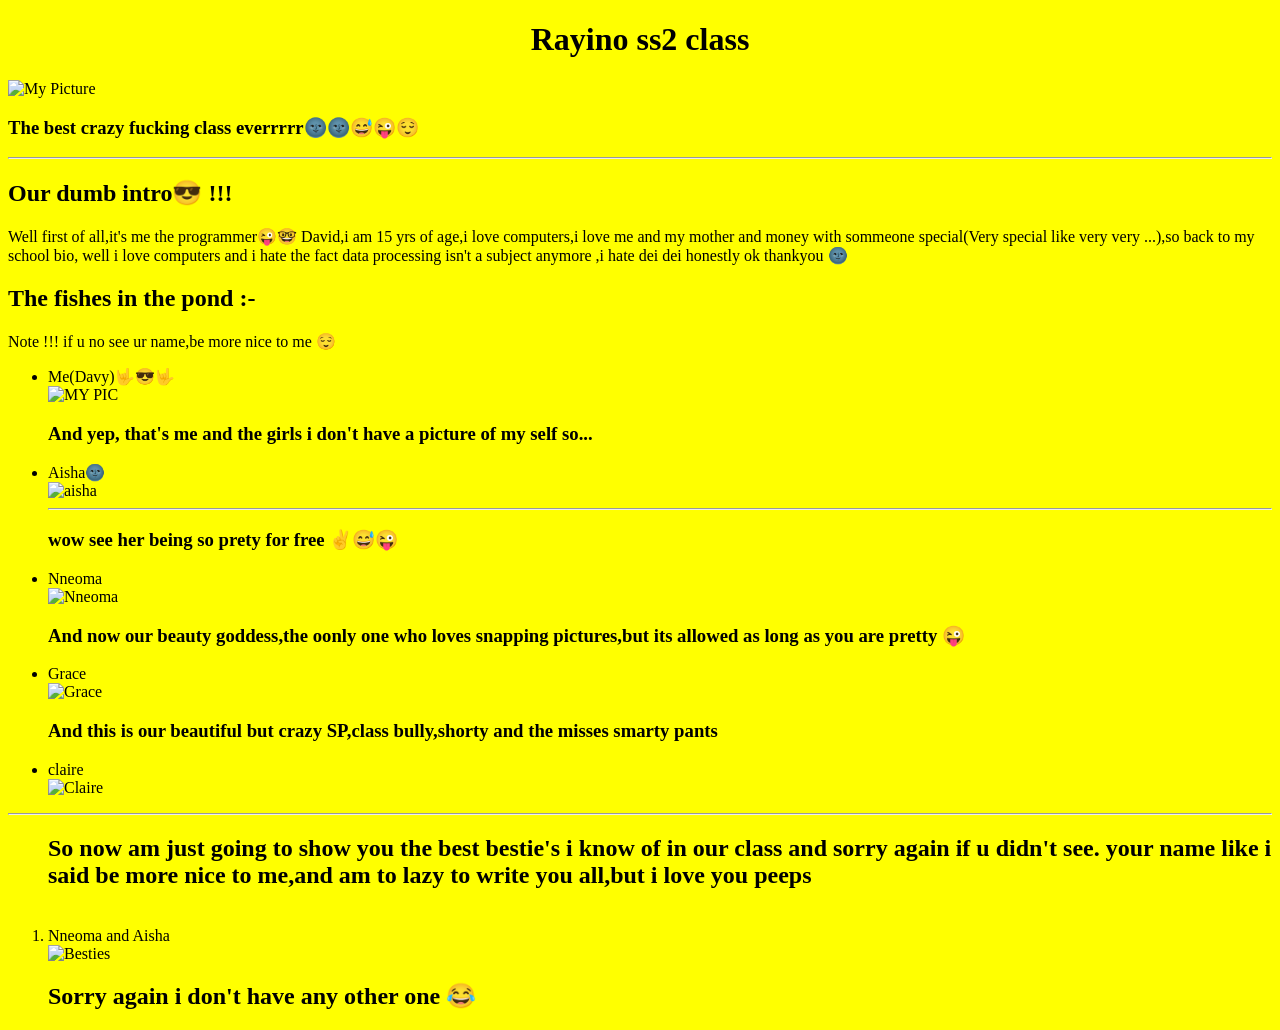
==== index.html @ db7c6ec2 "Rename pro.html to index.html" ====
<!DOCTYPE html>
<html>
	<head>
	  <link rel="stylesheet" href="style.css">
		<meta charset="UTF-8" />
		<meta name="viewport" content="width=device-width, initial-scale=1.0" />
		<title>David's class</title>
	</head>
	<body>
	  <center>
		<h1>
		  Rayino ss2 class</h1>
		  </center>
			<img src="Images/IMG_4450.JPG" alt=" My Picture" width="450">
			<h3>The best crazy fucking class everrrrr🌚🌚😅😜😌</h3>
				
		<hr>
	
	<h2>Our dumb intro😎 !!!</h2> 
		<p> Well first of all,it's me the programmer😜🤓 David,i am 15 yrs of 
			age,i love computers,i love me and my mother and money with sommeone 
			special(Very special like very very ...),so back to my school bio,
			well i love computers and i hate the fact data processing isn't a subject anymore
			,i hate dei dei honestly ok thankyou 🌚</p>
			<h2> The fishes in the pond :- </h2>
			<p> Note !!! if u no see ur name,be more nice to me 😌</p>
			
			<ul>
				<li>Me(Davy)🤟😎🤟 </li>
				<img src="Images/Me.JPG" alt="MY PIC" width="250">
				<h3>And yep, that's me and the girls i don't have a picture of my self so...  </h3>
				<li>Aisha🌚</li>
				<img src="Images/Aisha.JPG" alt="aisha" width="250">
				
				<hr>
				
				<h3> wow see her being so prety for free ✌️😅😜 </h3>
				<li>Nneoma</li>
				<img src="Images/Nneoma.JPG" alt="Nneoma" width="250">
				<h3>And now our beauty goddess,the oonly one who loves snapping pictures,but its allowed as long as you are pretty 😜</h3>
				<li>Grace</li>
				<img src="Images/Grace.JPG" alt="Grace" width="250">
				<h3>And this is our beautiful but crazy SP,class bully,shorty and the misses smarty pants</h3>
				
				<li>claire</li>
				<img src="Images/Claire.JPG" alt="Claire" width="250">
				
				
			</ul>
			<hr>
			<ol>
			  <h2>So now am just going to show you the best bestie's i know of in our class and sorry again if u didn't see. your name like i said be more nice to me,and am to lazy to write you all,but i love you  peeps</h2>
			  <br>
			  <li>Nneoma and Aisha</li>
			  <img src="Images/Besties.JPG" alt="Besties" width="350">
			  <h2>Sorry again i don't have any other one 😂 </h2>
			</ol>
           				
	</body>
</html>
---- style.css ----
body{
  background-color: 
  yellow;
}
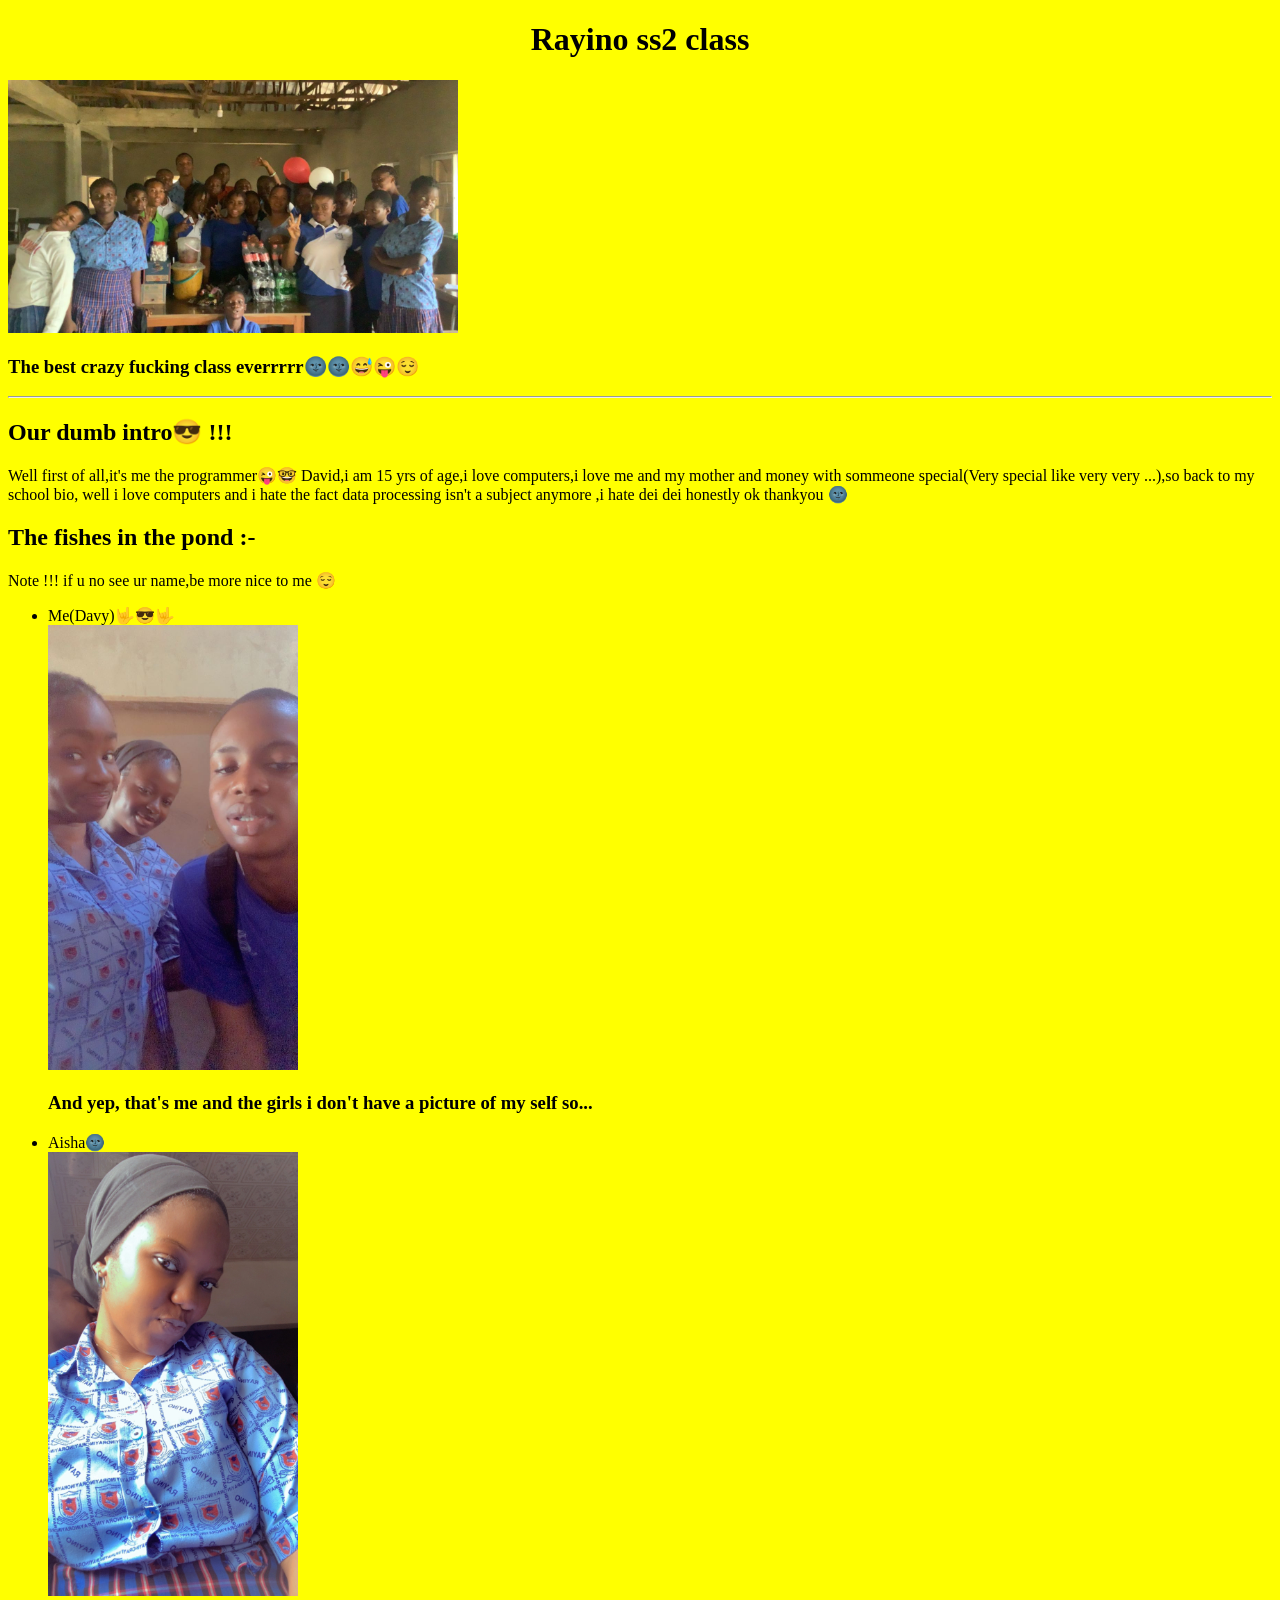
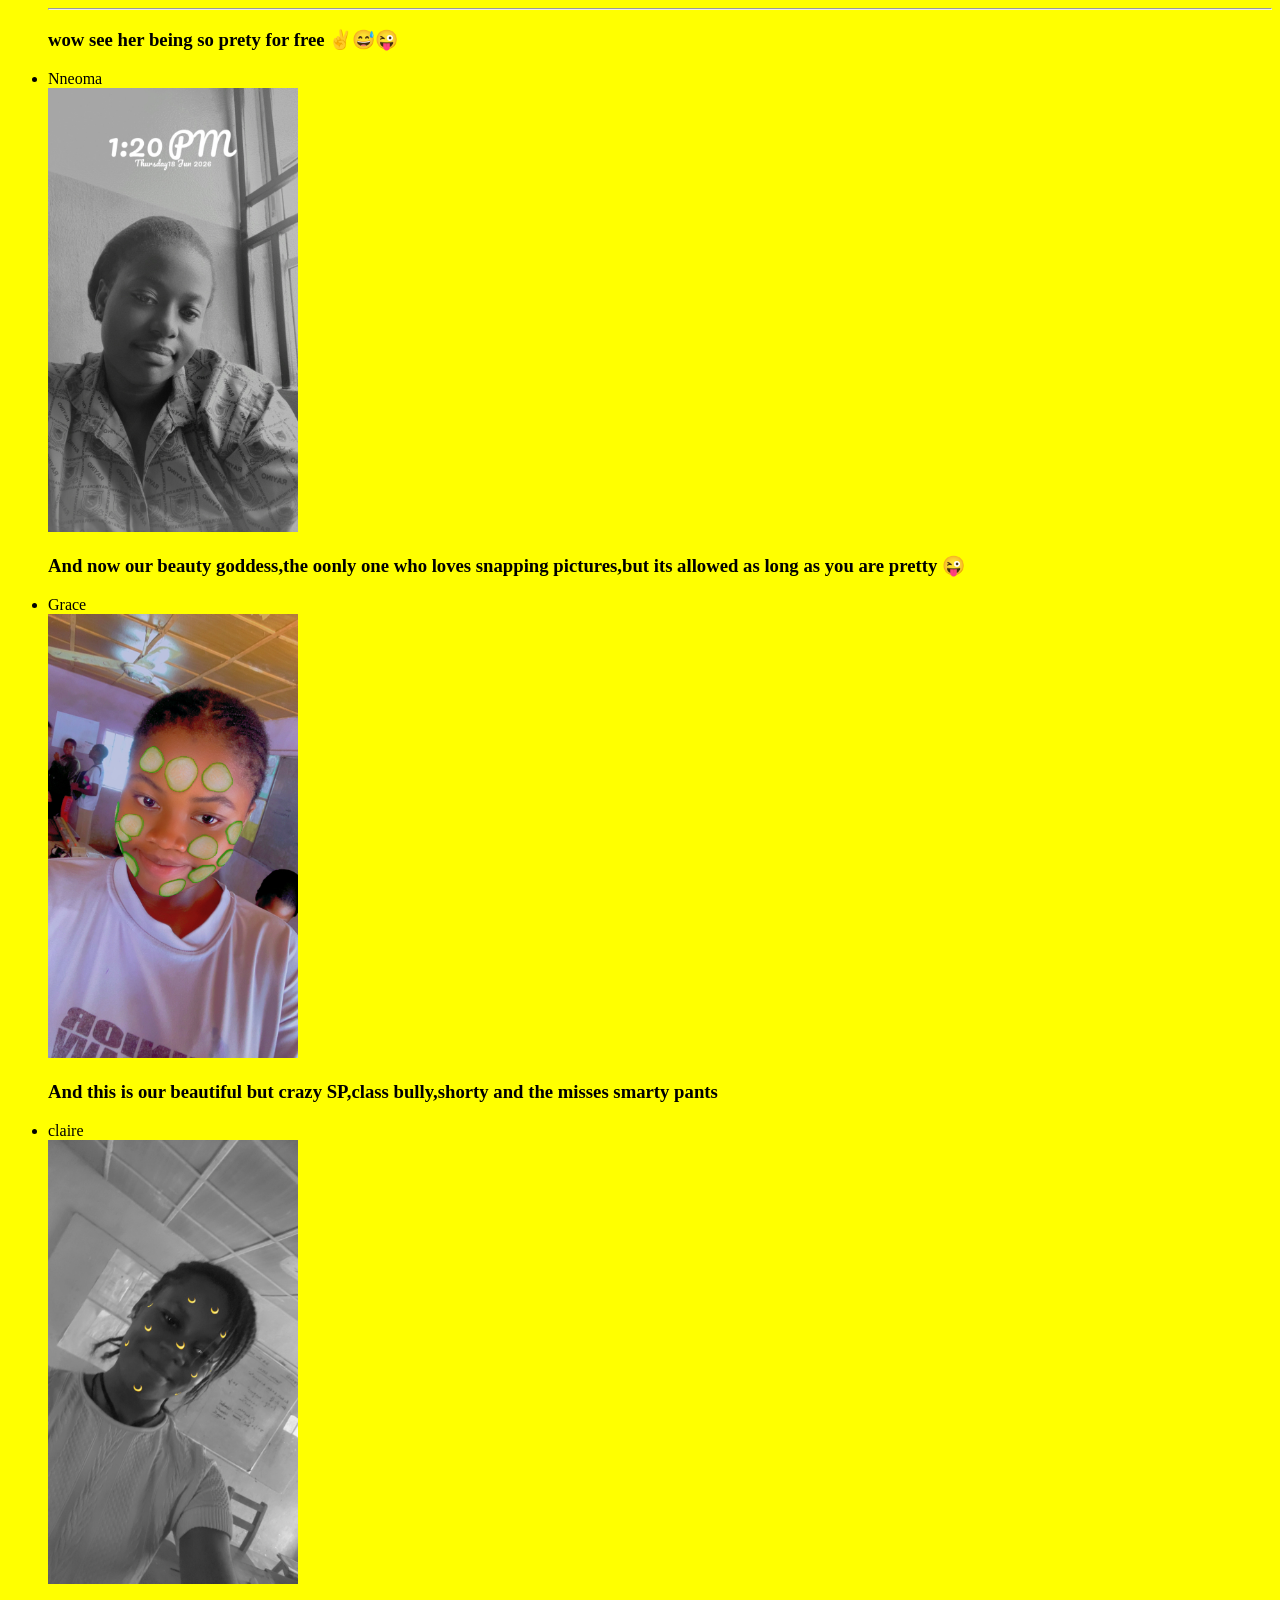
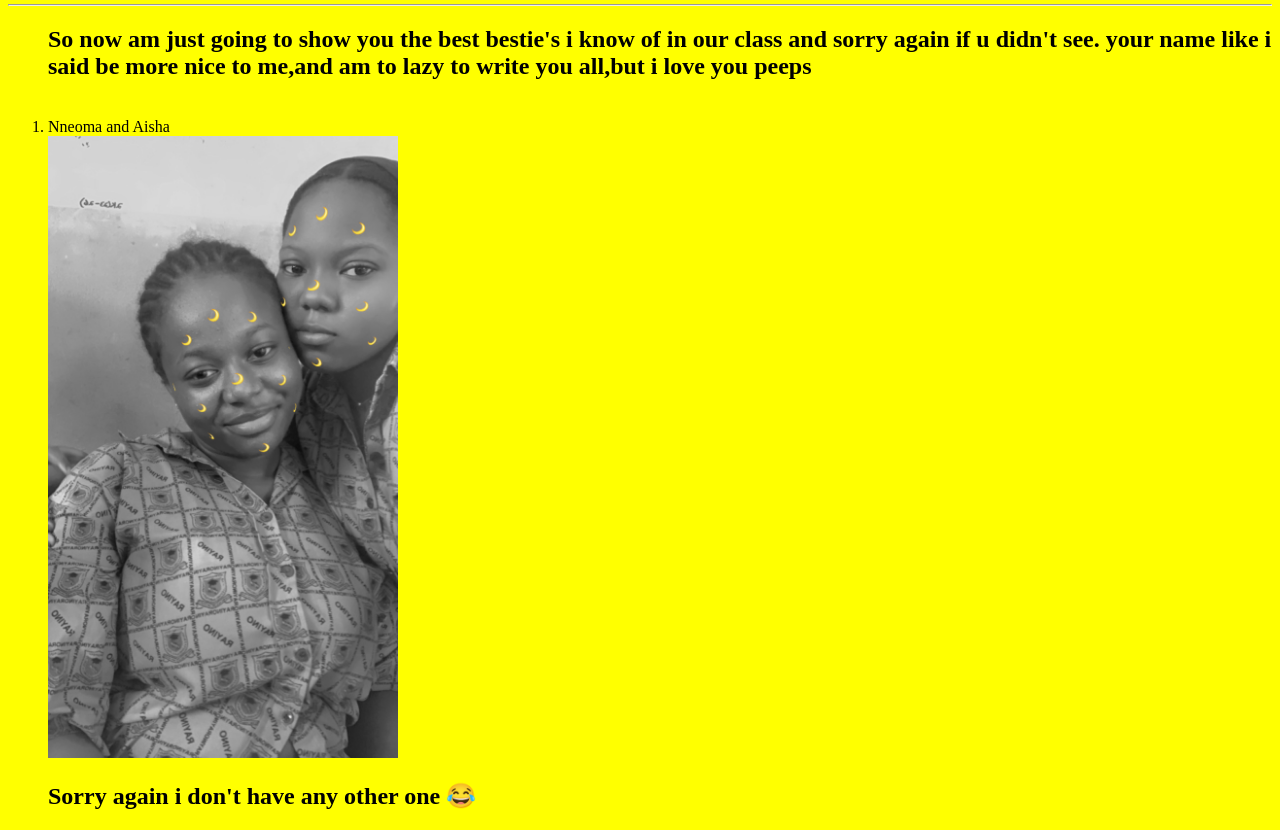
==== commit 9e1e9192: "Update index.html" ====
--- a/index.html
+++ b/index.html
@@ -11,7 +11,7 @@
 		<h1>
 		  Rayino ss2 class</h1>
 		  </center>
-			<img src="Images/IMG_4450.JPG" alt=" My Picture" width="450">
+			<img src="IMG_4450.JPG" alt=" My Picture" width="450">
 			<h3>The best crazy fucking class everrrrr🌚🌚😅😜😌</h3>
 				
 		<hr>
@@ -27,23 +27,23 @@
 			
 			<ul>
 				<li>Me(Davy)🤟😎🤟 </li>
-				<img src="Images/Me.JPG" alt="MY PIC" width="250">
+				<img src="Me.JPG" alt="MY PIC" width="250">
 				<h3>And yep, that's me and the girls i don't have a picture of my self so...  </h3>
 				<li>Aisha🌚</li>
-				<img src="Images/Aisha.JPG" alt="aisha" width="250">
+				<img src="Aisha.JPG" alt="aisha" width="250">
 				
 				<hr>
 				
 				<h3> wow see her being so prety for free ✌️😅😜 </h3>
 				<li>Nneoma</li>
-				<img src="Images/Nneoma.JPG" alt="Nneoma" width="250">
+				<img src="Nneoma.JPG" alt="Nneoma" width="250">
 				<h3>And now our beauty goddess,the oonly one who loves snapping pictures,but its allowed as long as you are pretty 😜</h3>
 				<li>Grace</li>
-				<img src="Images/Grace.JPG" alt="Grace" width="250">
+				<img src="Grace.JPG" alt="Grace" width="250">
 				<h3>And this is our beautiful but crazy SP,class bully,shorty and the misses smarty pants</h3>
 				
 				<li>claire</li>
-				<img src="Images/Claire.JPG" alt="Claire" width="250">
+				<img src="Claire.JPG" alt="Claire" width="250">
 				
 				
 			</ul>
@@ -52,7 +52,7 @@
 			  <h2>So now am just going to show you the best bestie's i know of in our class and sorry again if u didn't see. your name like i said be more nice to me,and am to lazy to write you all,but i love you  peeps</h2>
 			  <br>
 			  <li>Nneoma and Aisha</li>
-			  <img src="Images/Besties.JPG" alt="Besties" width="350">
+			  <img src="Besties.JPG" alt="Besties" width="350">
 			  <h2>Sorry again i don't have any other one 😂 </h2>
 			</ol>
            				
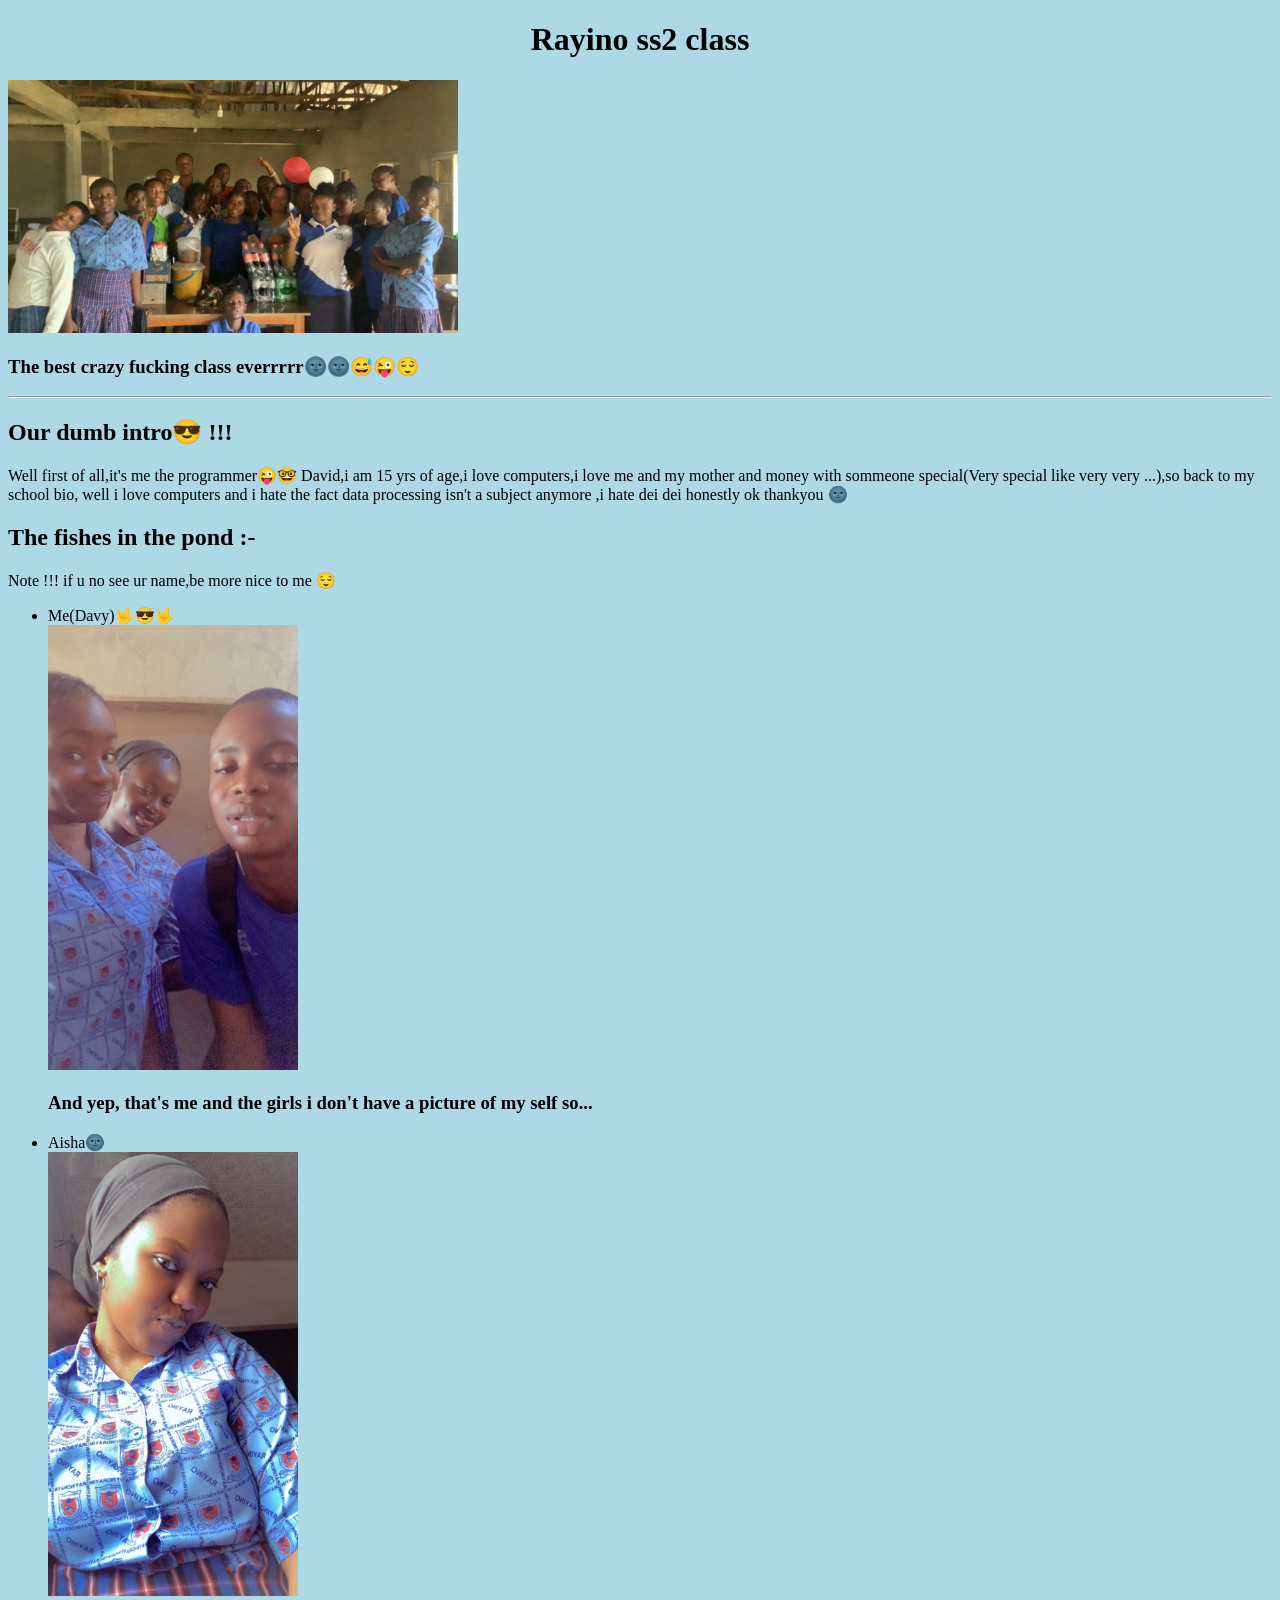
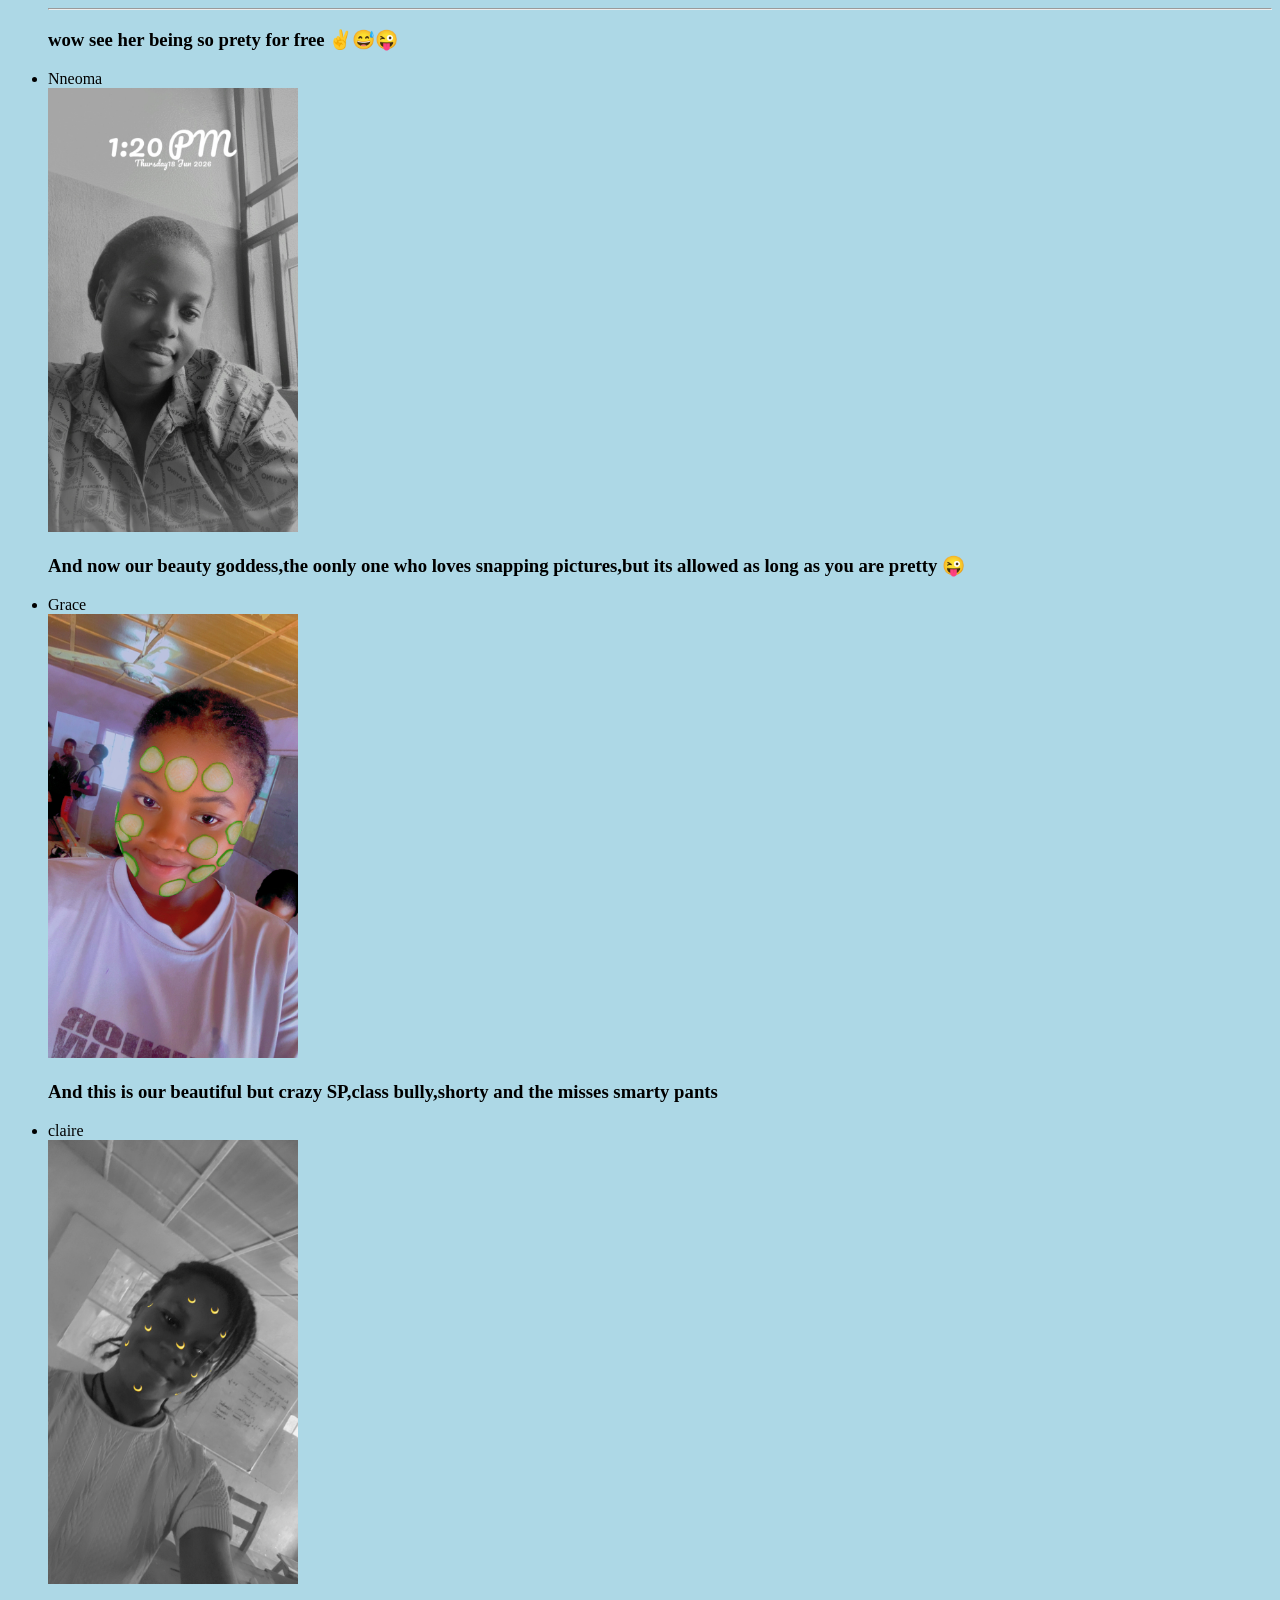
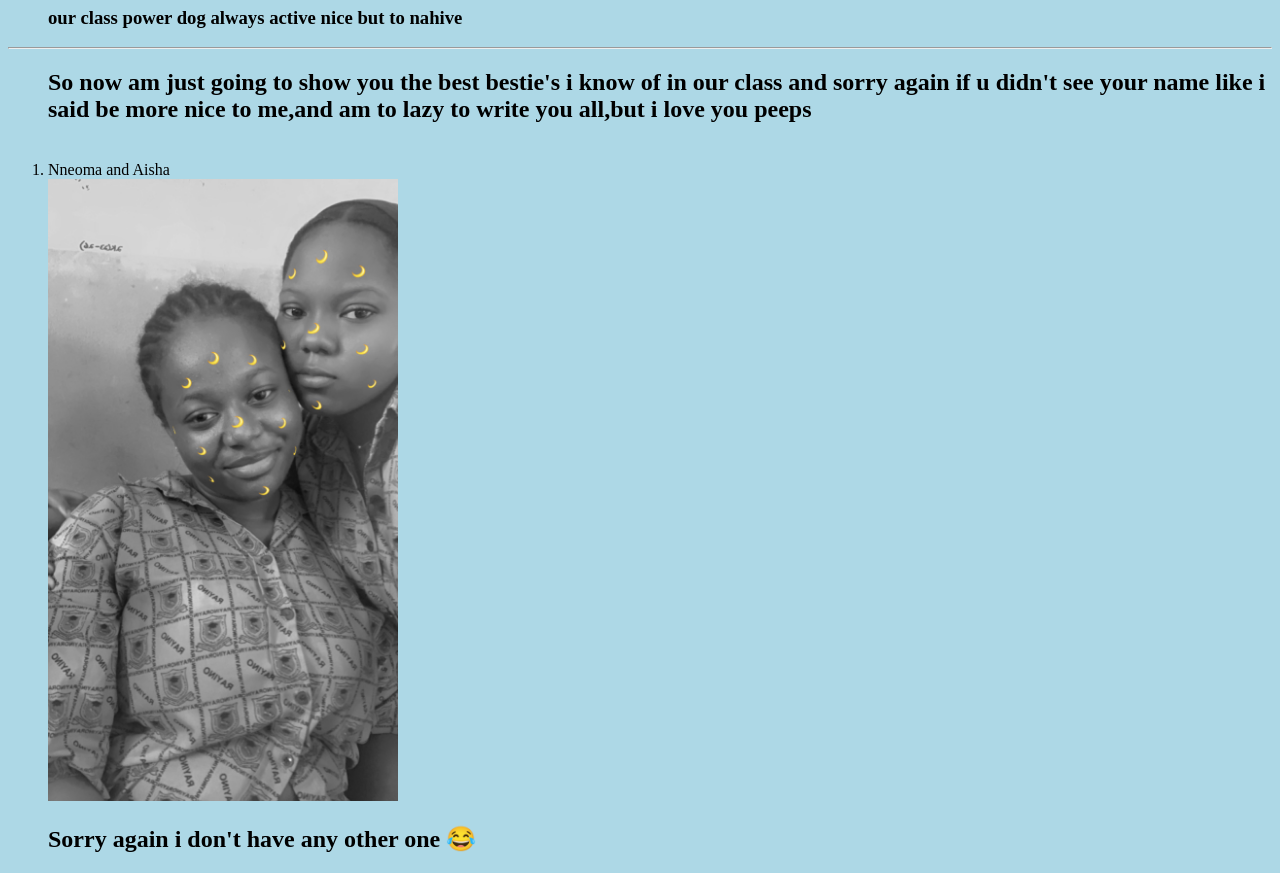
==== commit 47772c1c: "Fix typo and improve clarity in index.html" ====
--- a/index.html
+++ b/index.html
@@ -44,12 +44,13 @@
 				
 				<li>claire</li>
 				<img src="Claire.JPG" alt="Claire" width="250">
+				<h3>our class power dog always active nice but to nahive</h3>
 				
 				
 			</ul>
 			<hr>
 			<ol>
-			  <h2>So now am just going to show you the best bestie's i know of in our class and sorry again if u didn't see. your name like i said be more nice to me,and am to lazy to write you all,but i love you  peeps</h2>
+			  <h2>So now am just going to show you the best bestie's i know of in our class and sorry again if u didn't see your name like i said be more nice to me,and am to lazy to write you all,but i love you  peeps</h2>
 			  <br>
 			  <li>Nneoma and Aisha</li>
 			  <img src="Besties.JPG" alt="Besties" width="350">
--- a/style.css
+++ b/style.css
@@ -1,4 +1,4 @@
 body{
   background-color: 
-  yellow;
-}+  lightblue;
+}
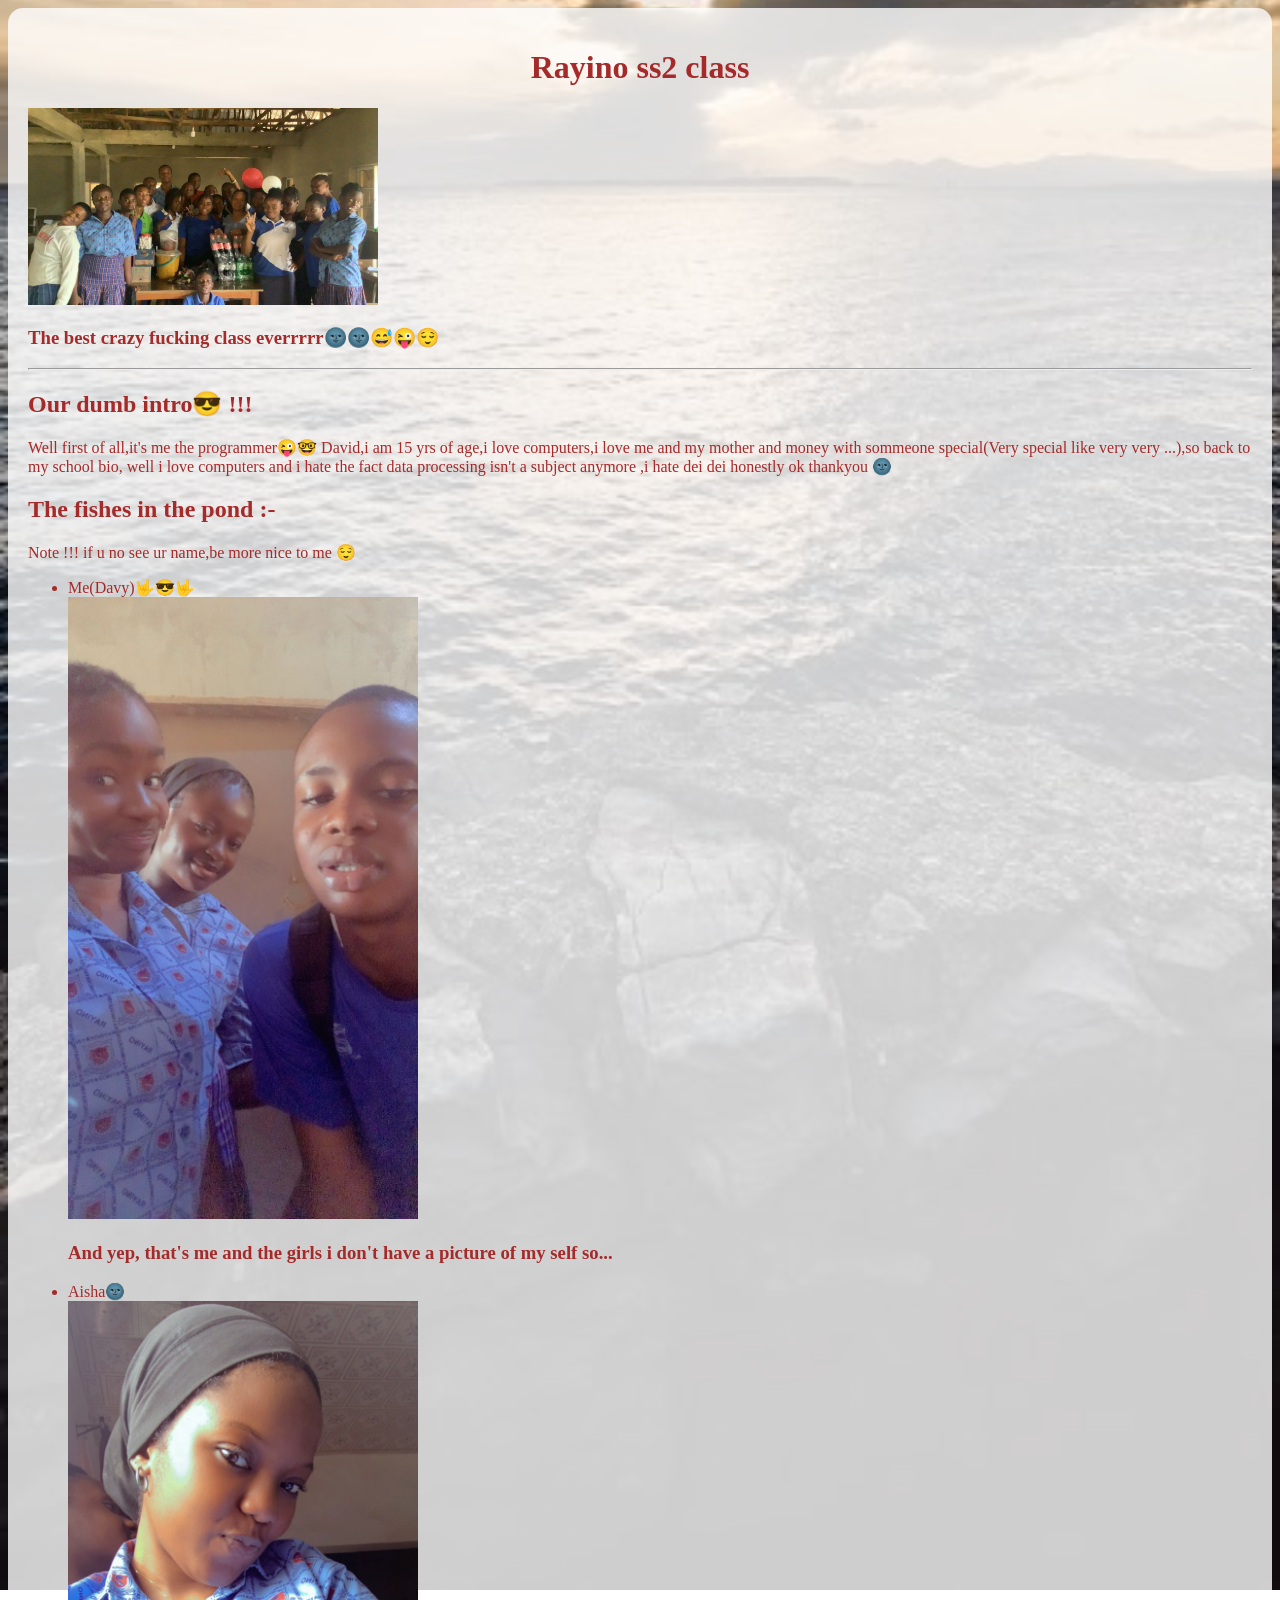
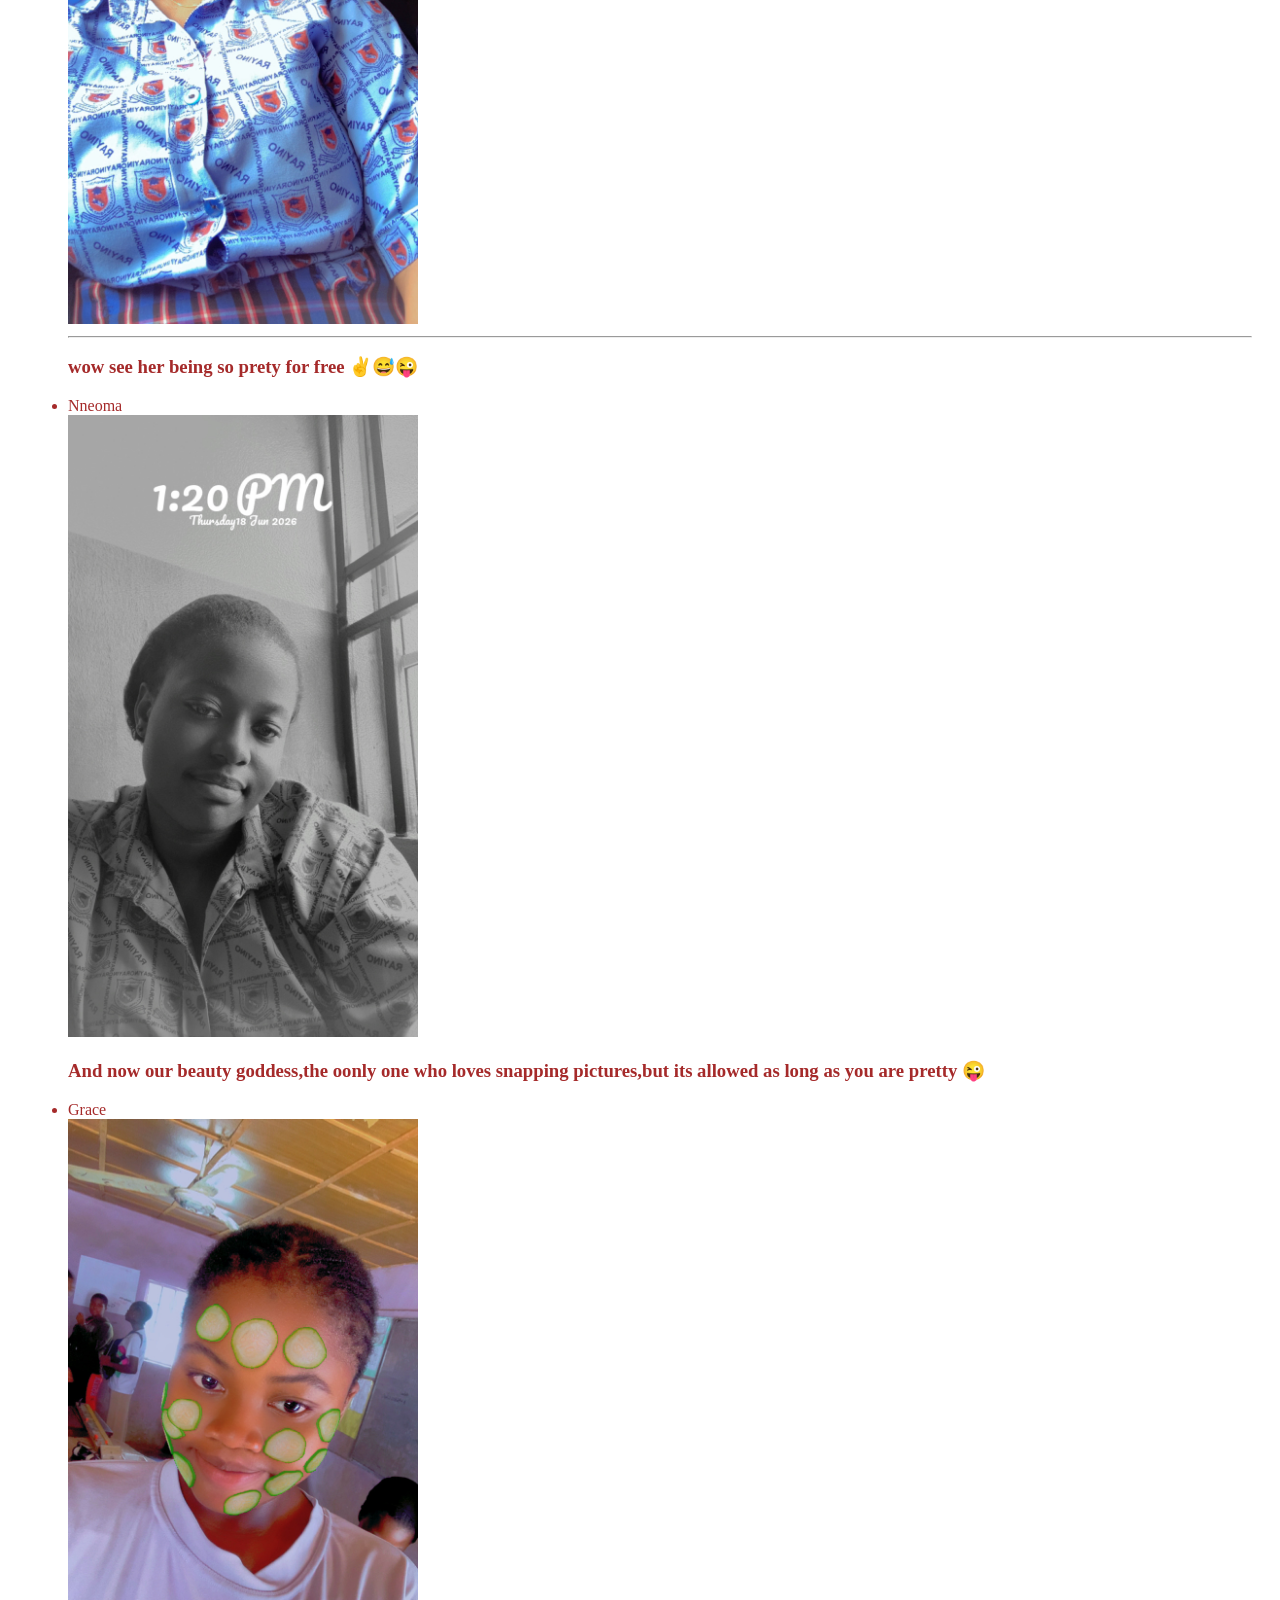
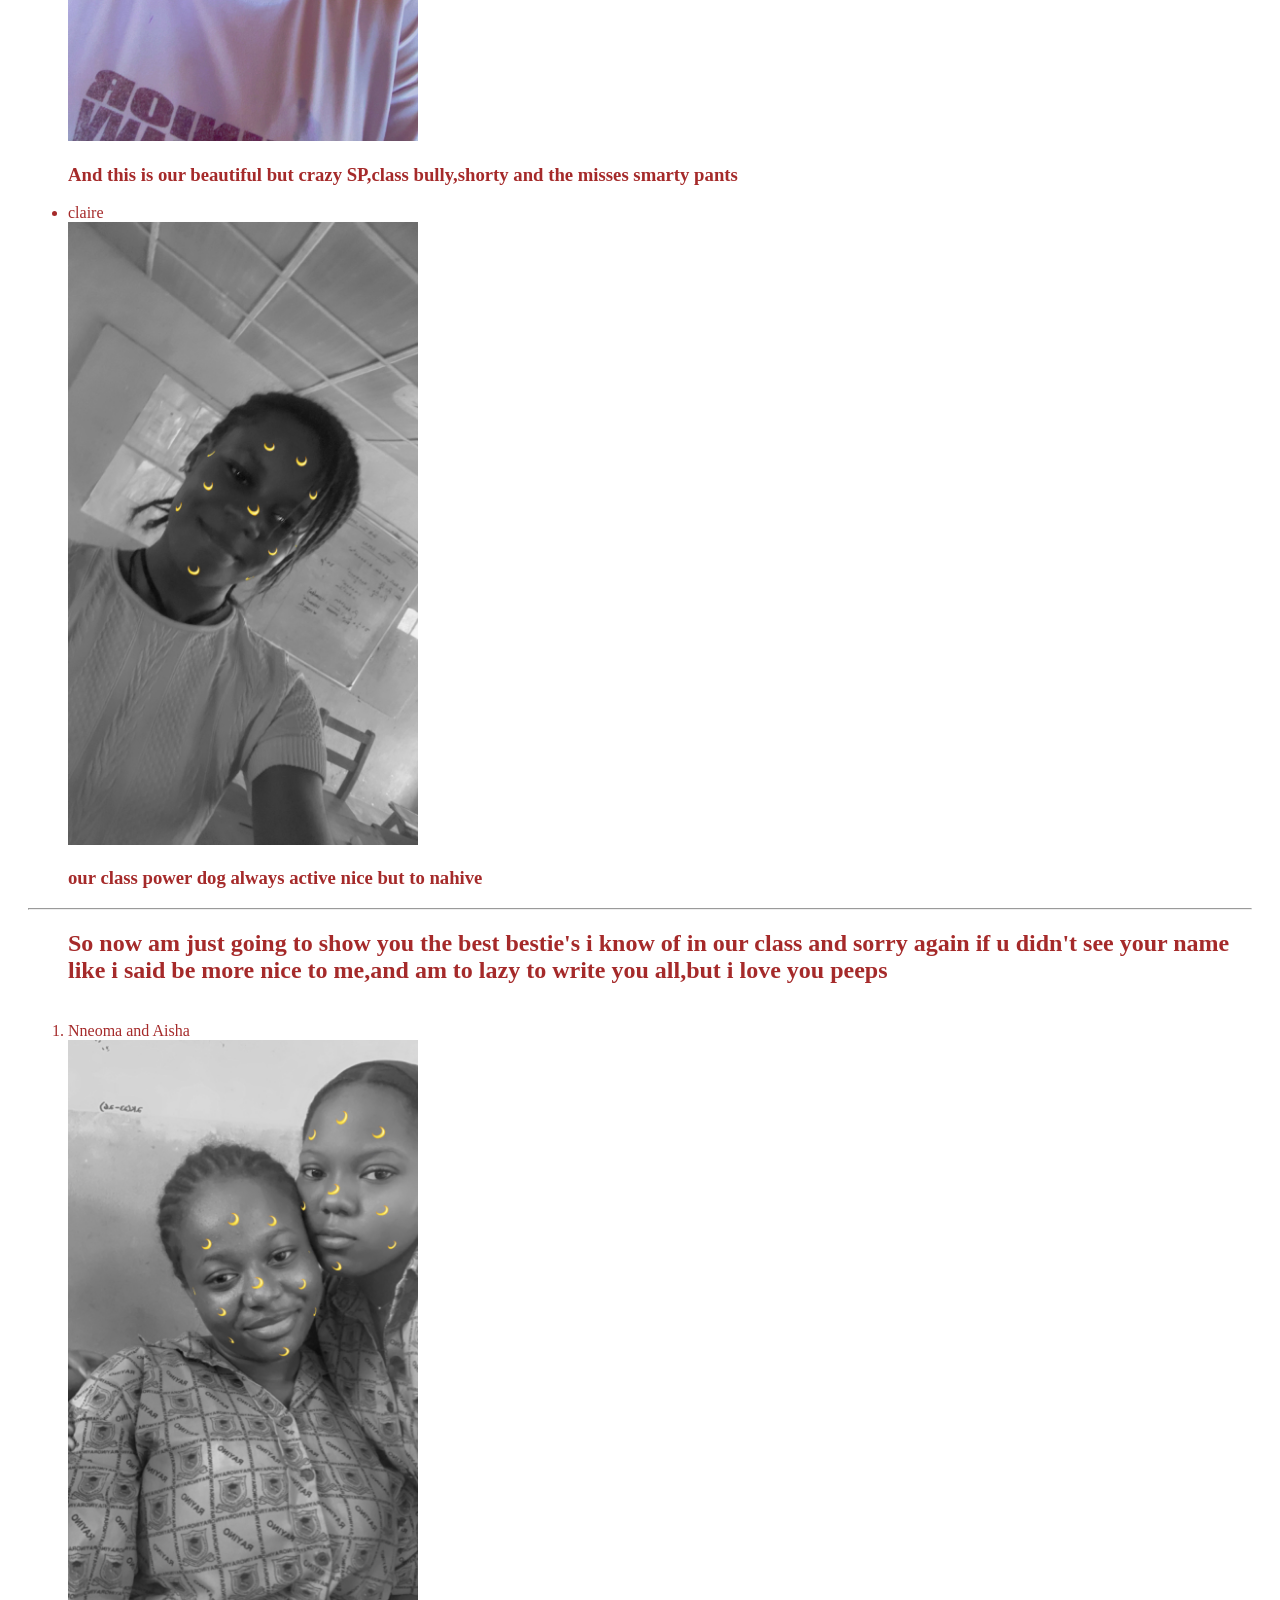
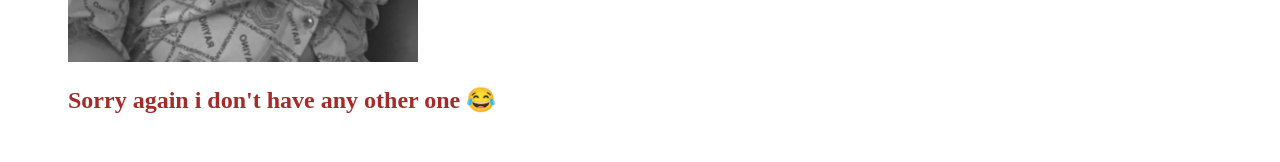
==== commit ca66c58f: "Add files via upload" ====
--- a/index.html
+++ b/index.html
@@ -7,6 +7,7 @@
 		<title>David's class</title>
 	</head>
 	<body>
+	  <div class="container">
 	  <center>
 		<h1>
 		  Rayino ss2 class</h1>
@@ -56,6 +57,7 @@
 			  <img src="Besties.JPG" alt="Besties" width="350">
 			  <h2>Sorry again i don't have any other one 😂 </h2>
 			</ol>
-           				
+           		
+    </div>       				
 	</body>
 </html>
--- a/style.css
+++ b/style.css
@@ -1,4 +1,21 @@
 body{
-  background-color: 
-  lightblue;
+  background-image: 
+  url("Bg02.JPG");
+  background-size: cover;
+  background-repeat: no-repeat;
+  background-position: center;
+  background-attachment: fixed;
 }
+ body{
+   color: brown;
+ }
+ .container{
+   background-color:
+   rgba(255,255,255,0.8);
+   padding: 20px;
+   border-radius: 15px;
+ }
+  
+  img{
+    width: 350px;
+  }
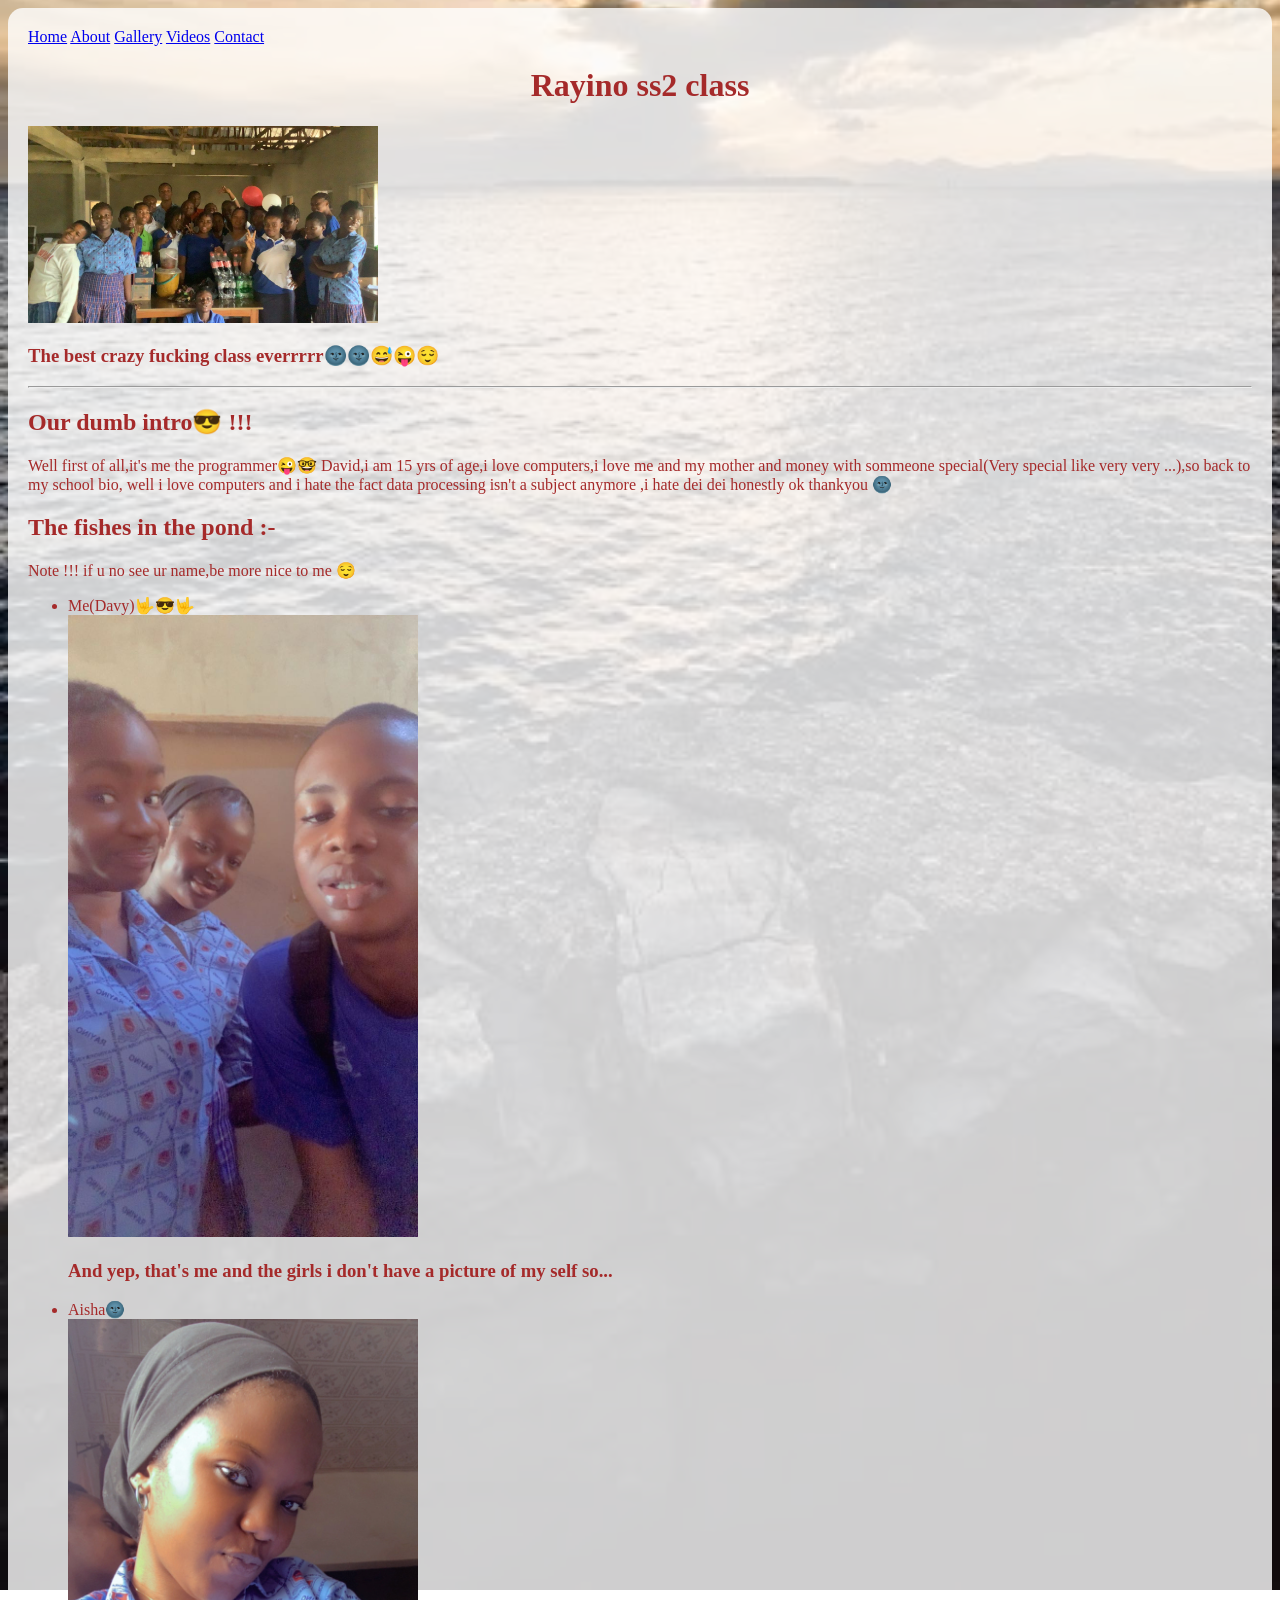
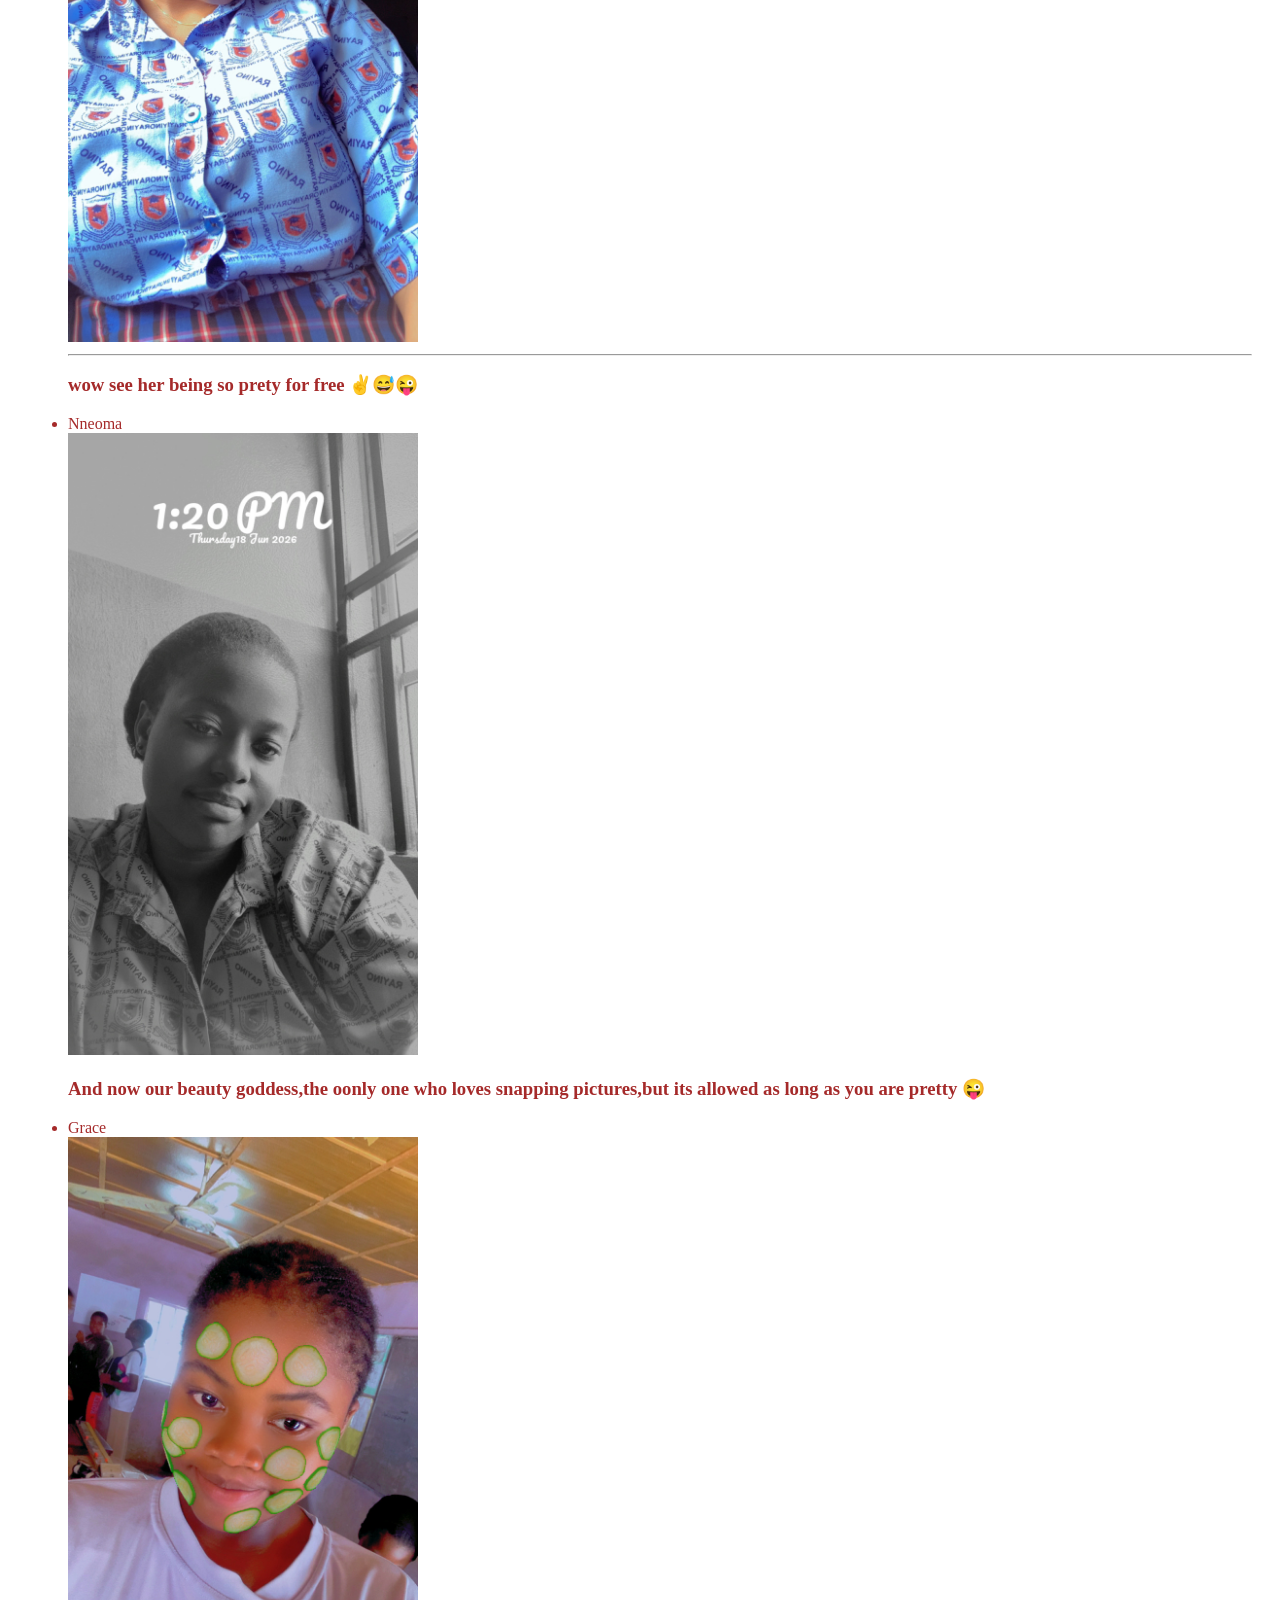
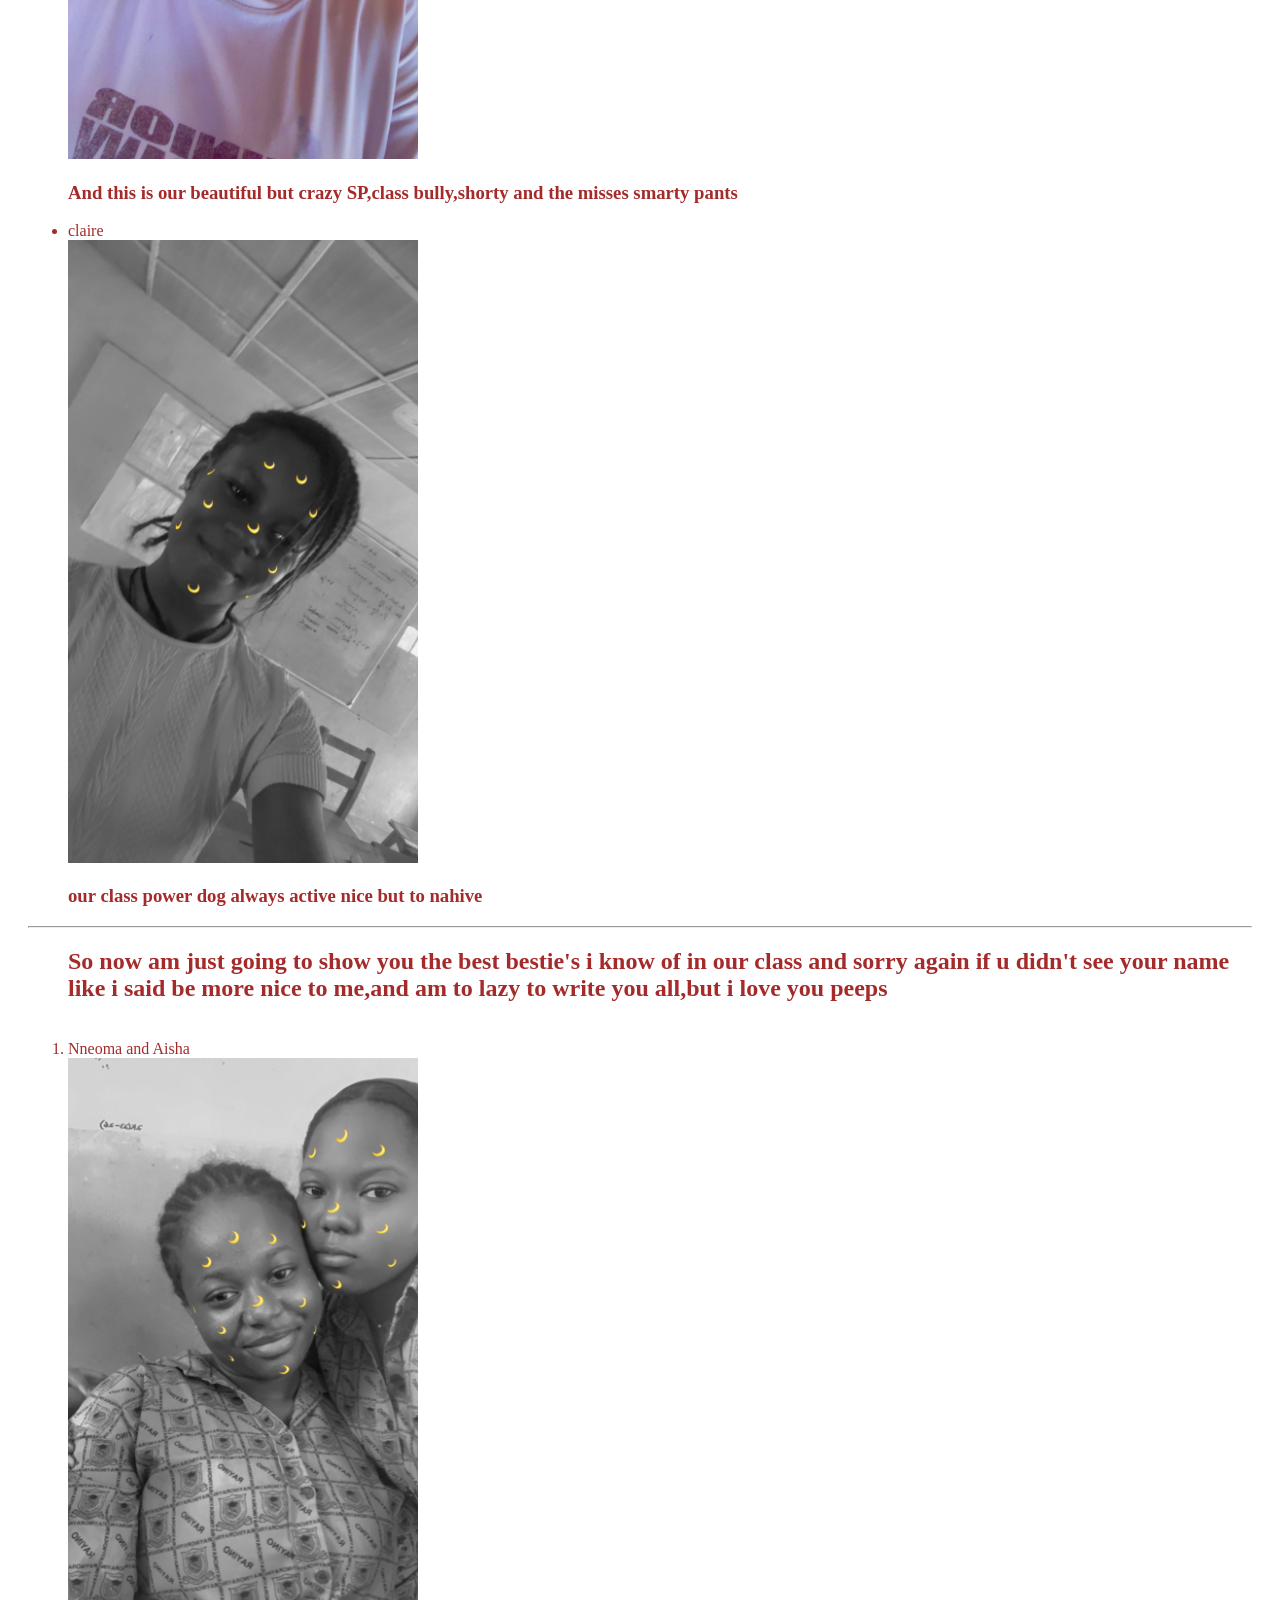
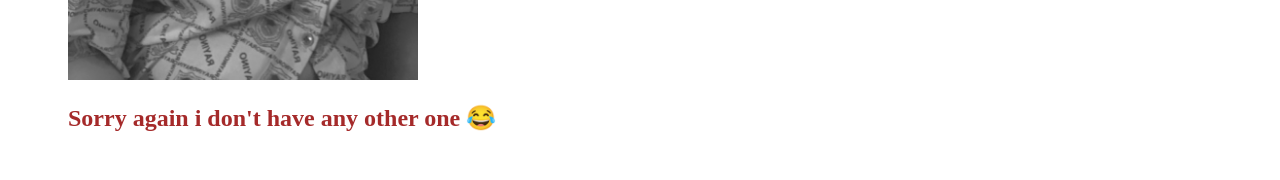
==== commit a13a0a35: "Add navigation links to index.html Added navigation links to the index.html file." ====
--- a/index.html
+++ b/index.html
@@ -8,6 +8,19 @@
 	</head>
 	<body>
 	  <div class="container">
+		  <nav>
+
+<a href="index.html">Home</a>
+
+<a href="about.html">About</a>
+
+<a href="gallery.html">Gallery</a>
+
+<a href="videos.html">Videos</a>
+
+<a href="contact.html">Contact</a>
+
+</nav>
 	  <center>
 		<h1>
 		  Rayino ss2 class</h1>
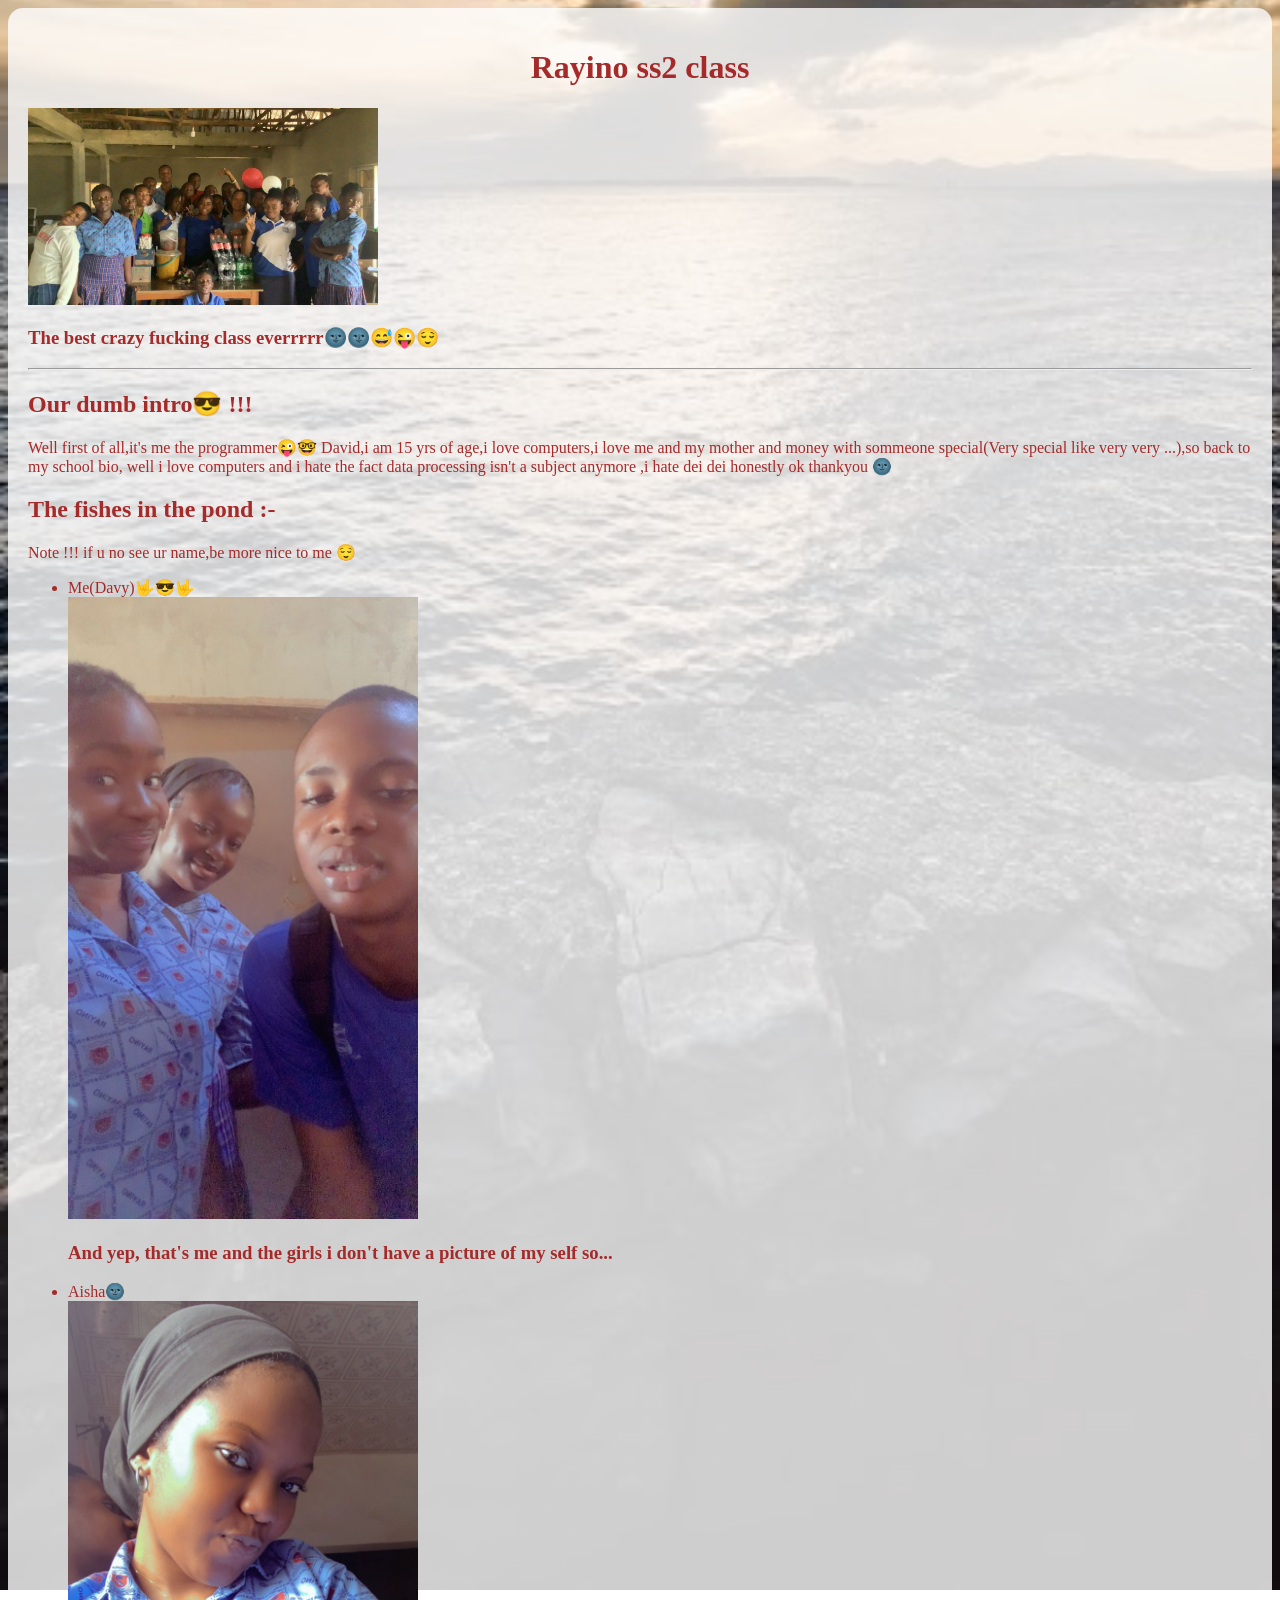
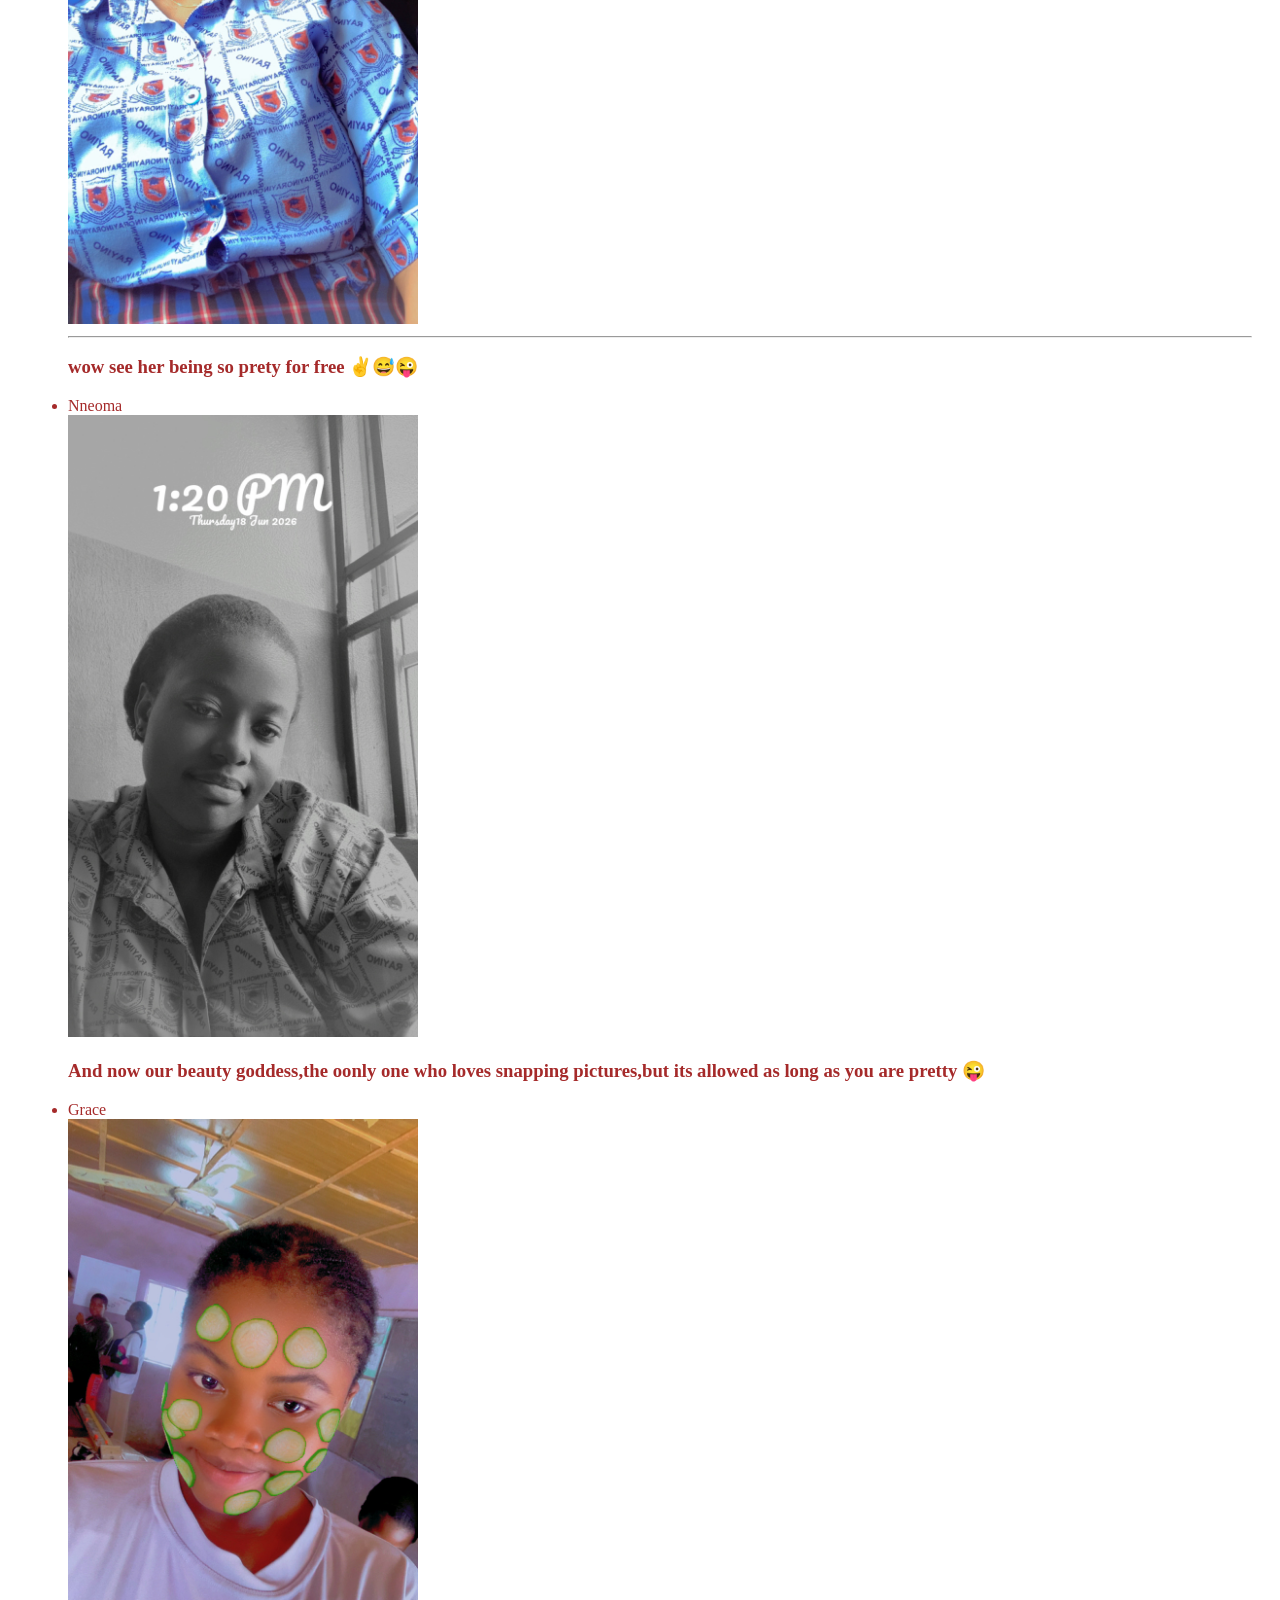
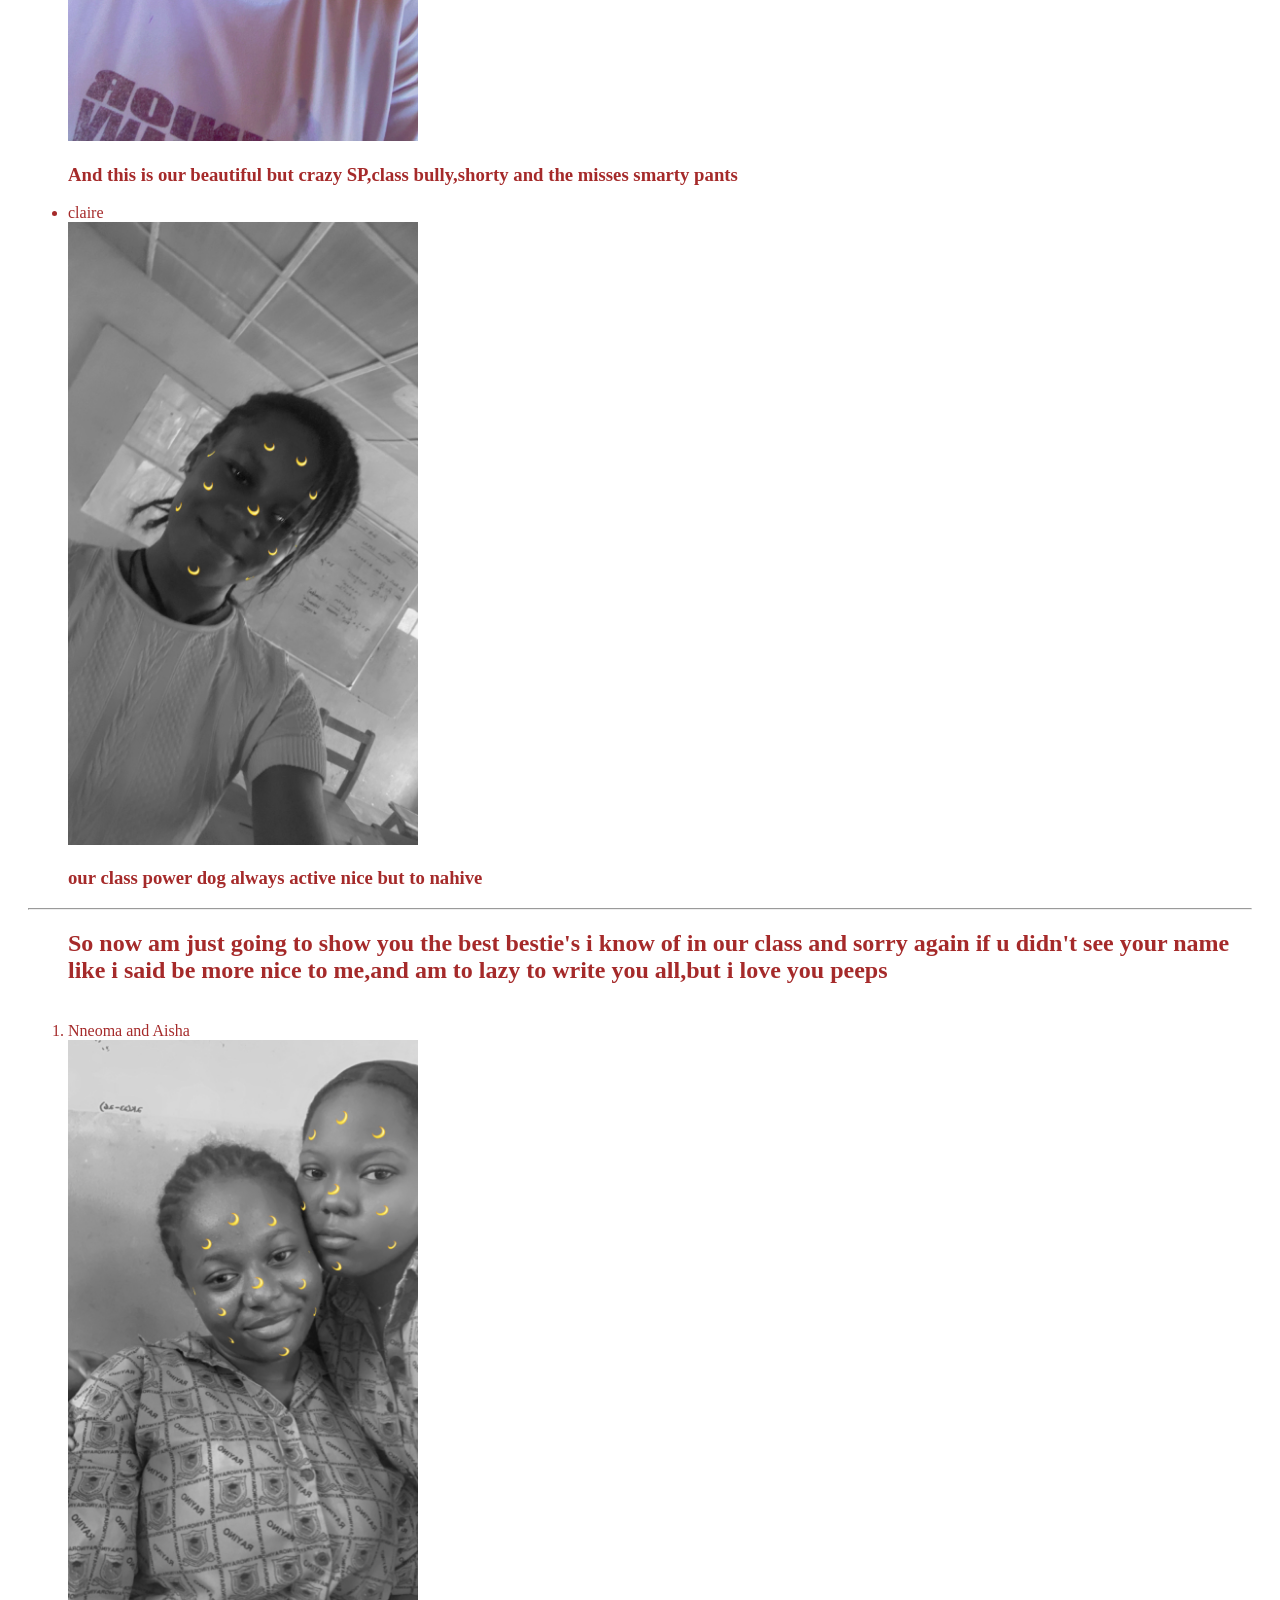
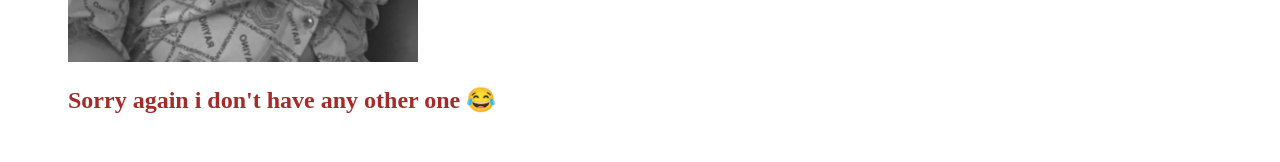
==== commit e8da46ae: "Remove navigation from index.html Removed navigation links from the index page." ====
--- a/index.html
+++ b/index.html
@@ -8,19 +8,7 @@
 	</head>
 	<body>
 	  <div class="container">
-		  <nav>
-
-<a href="index.html">Home</a>
-
-<a href="about.html">About</a>
-
-<a href="gallery.html">Gallery</a>
-
-<a href="videos.html">Videos</a>
-
-<a href="contact.html">Contact</a>
-
-</nav>
+		
 	  <center>
 		<h1>
 		  Rayino ss2 class</h1>
--- a/style.css
+++ b/style.css
@@ -18,4 +18,16 @@
   
   img{
     width: 350px;
-  }+  }
+nav{
+    background-color: black;
+    padding: 15px;
+    text-align: center;
+}
+
+nav a{
+    color: white;
+    text-decoration: none;
+    margin: 20px;
+    font-size: 20px;
+}
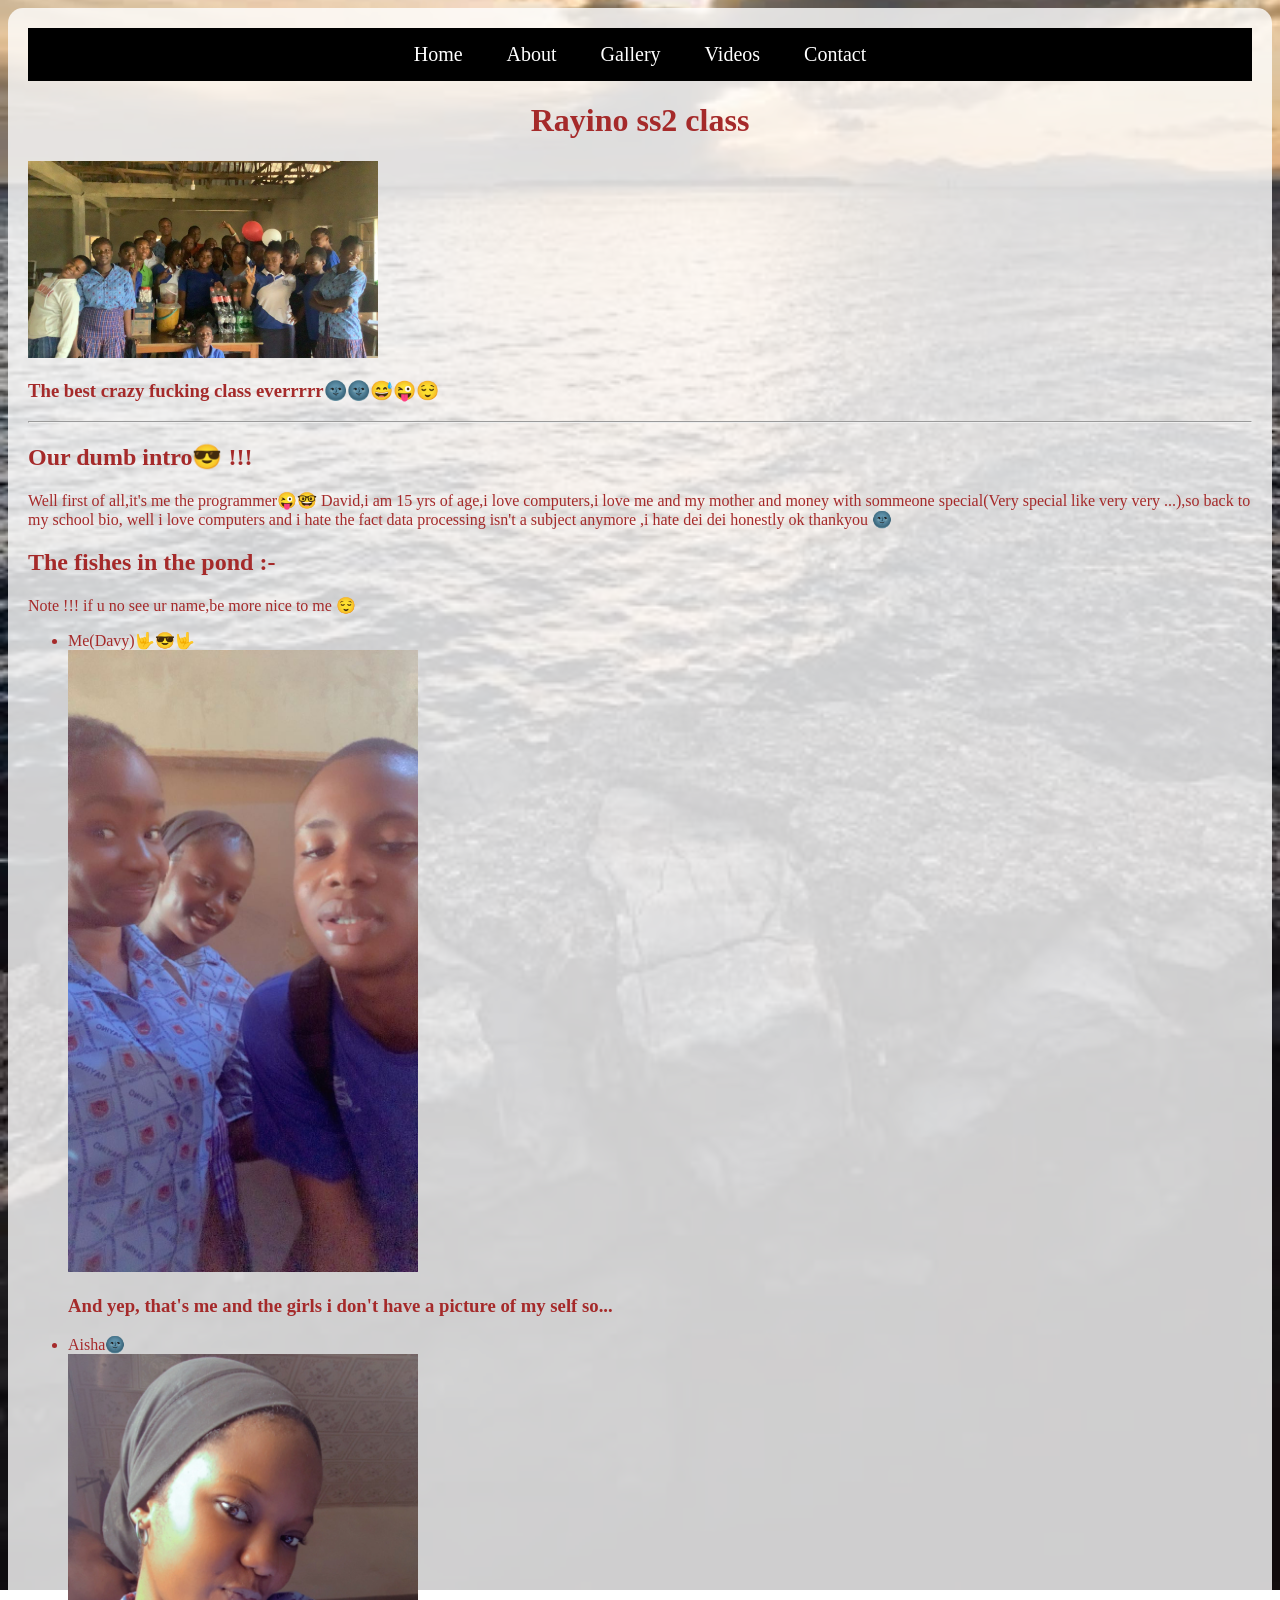
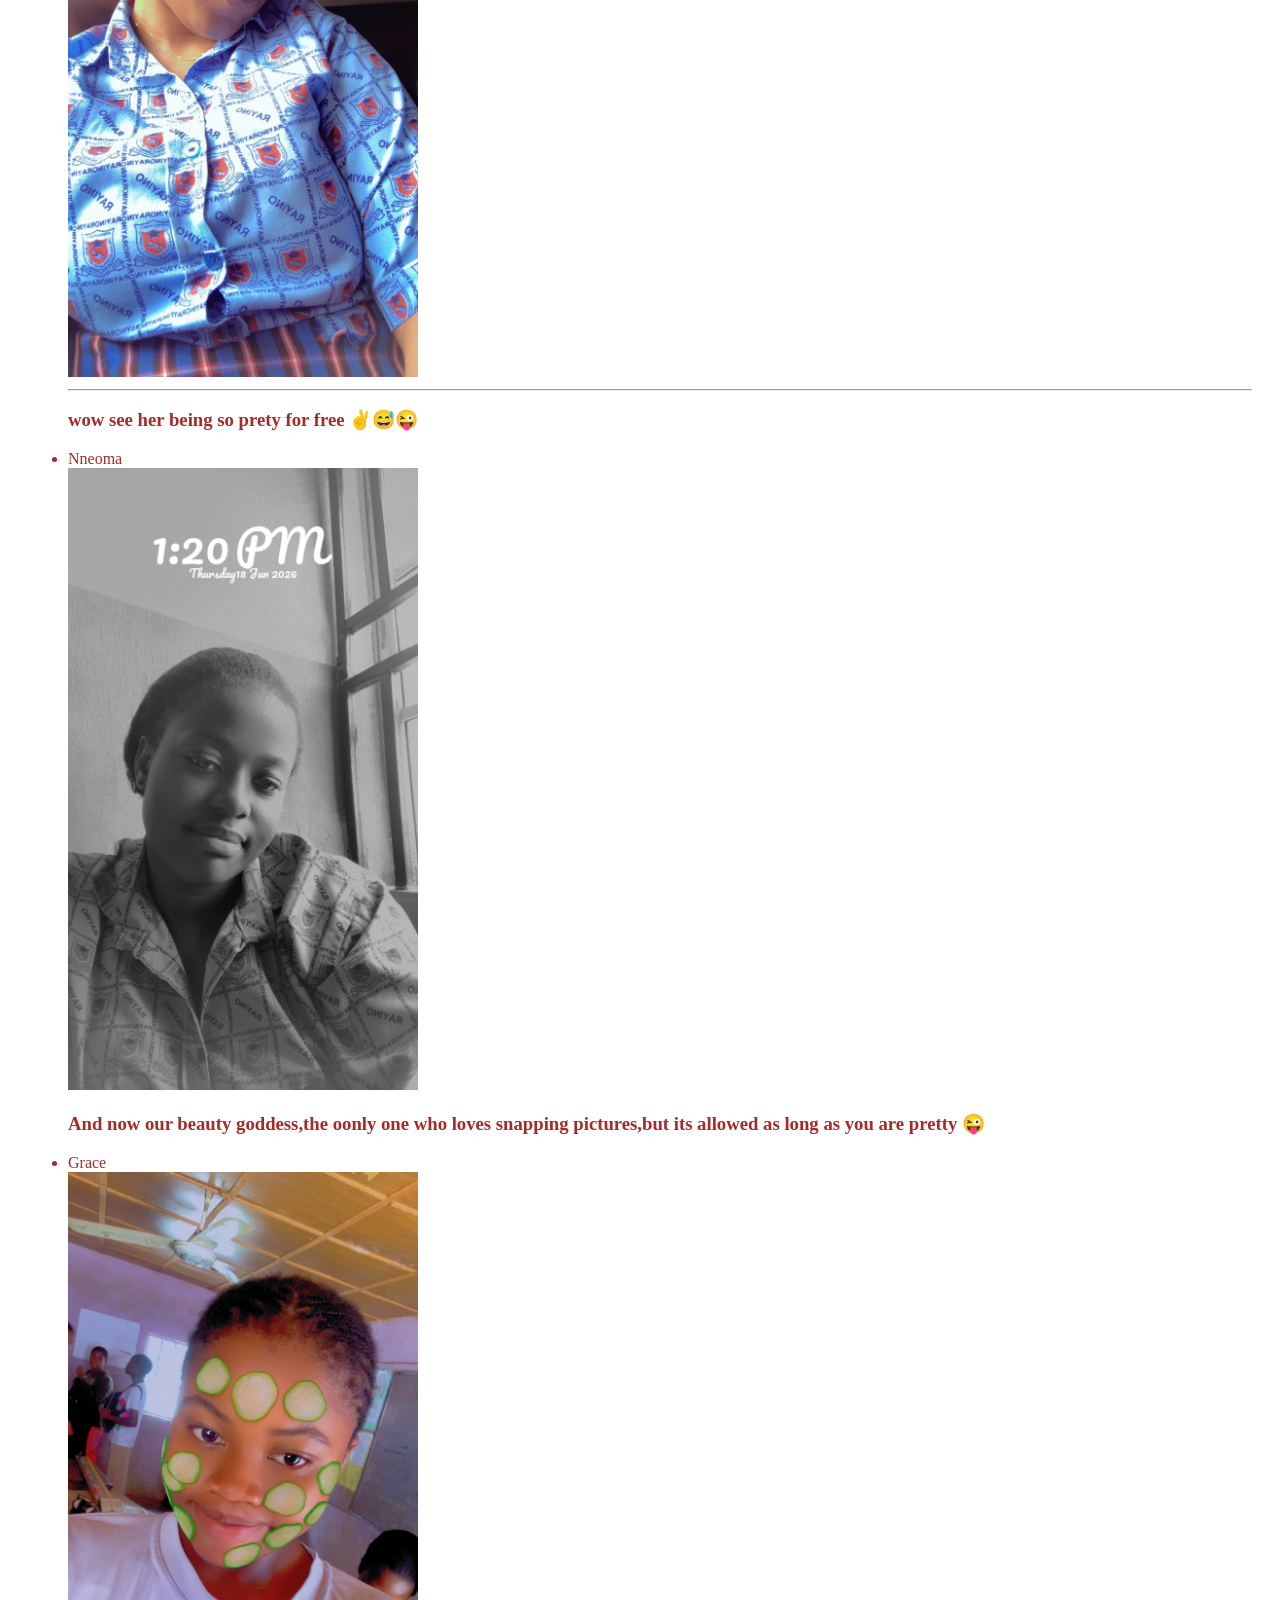
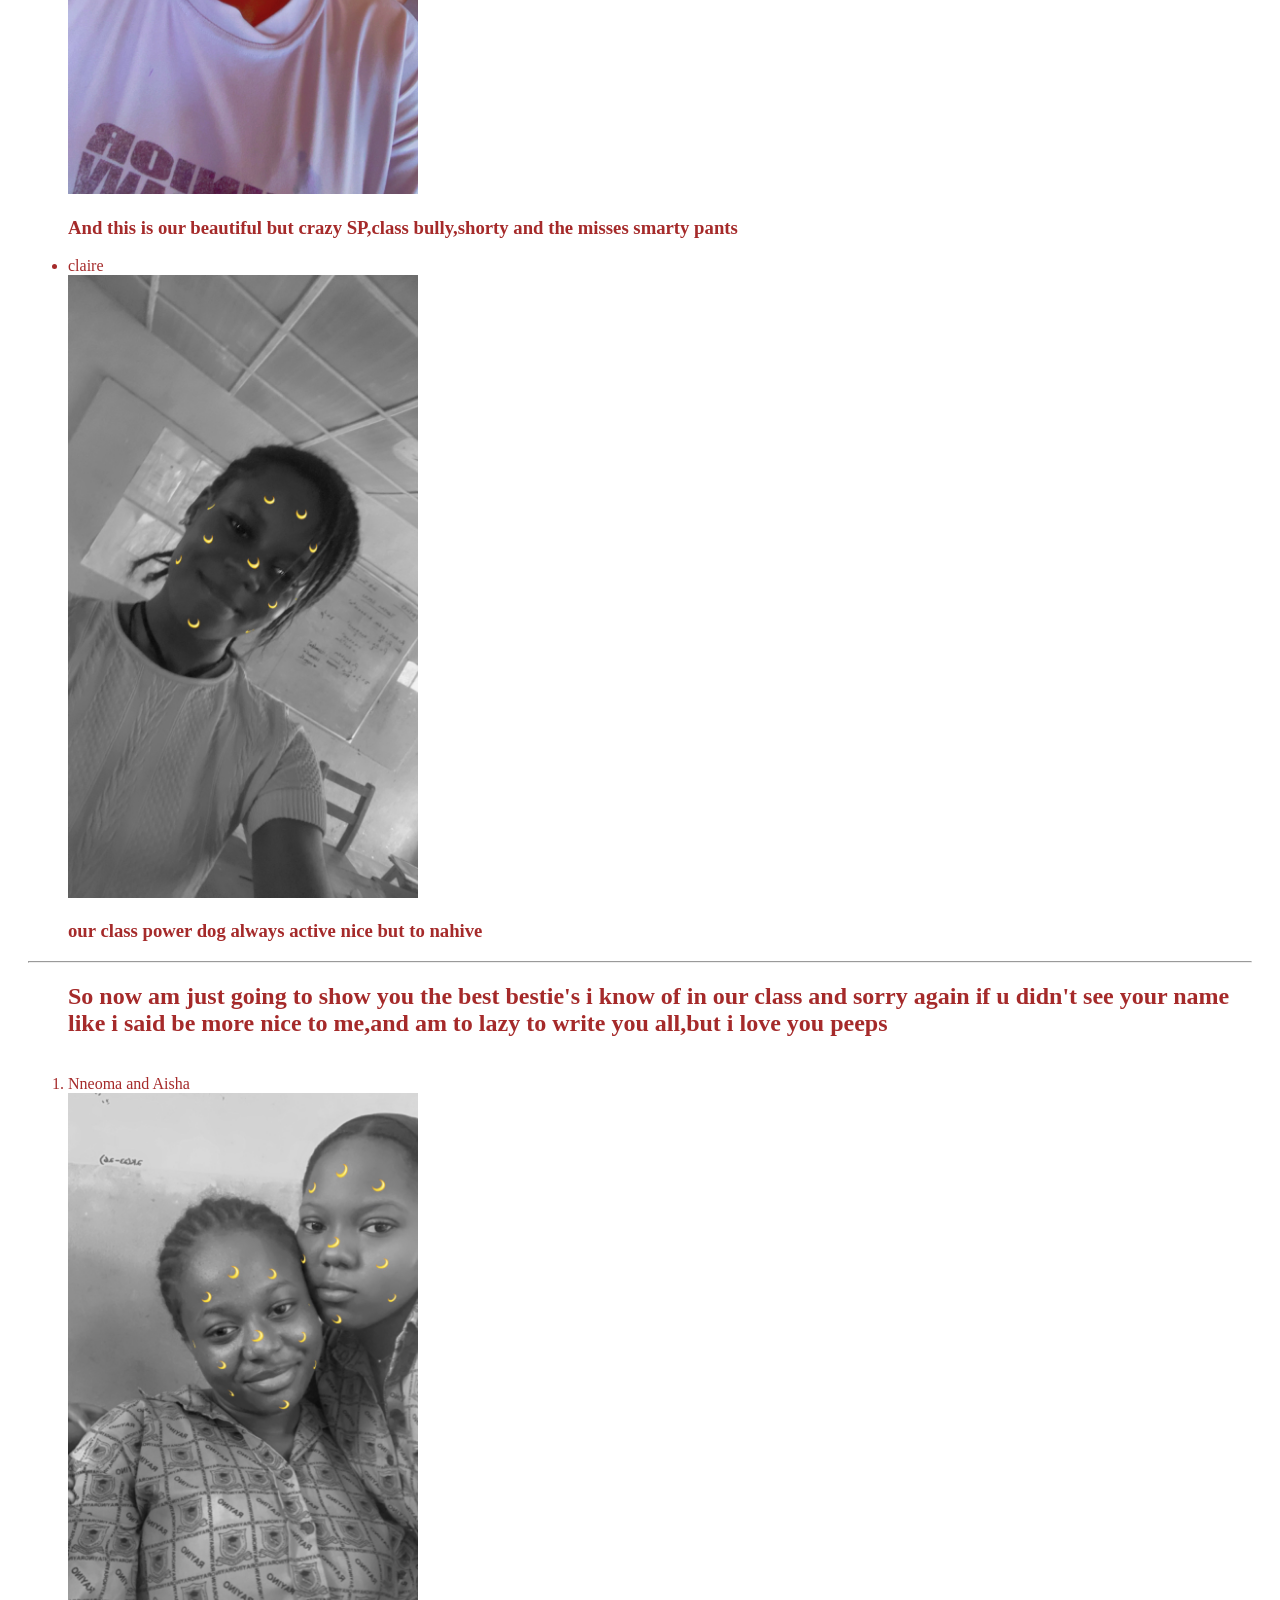
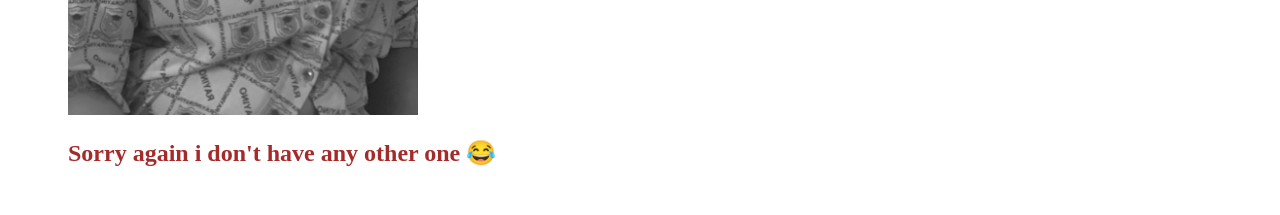
==== commit 4dc191dc: "Add navigation menu to index.html Added navigation links to the index.html file." ====
--- a/index.html
+++ b/index.html
@@ -8,7 +8,19 @@
 	</head>
 	<body>
 	  <div class="container">
-		
+		<nav>
+
+<a href="index.html">Home</a>
+
+<a href="about.html">About</a>
+
+<a href="gallery.html">Gallery</a>
+
+<a href="videos.html">Videos</a>
+
+<a href="contact.html">Contact</a>
+
+</nav> 
 	  <center>
 		<h1>
 		  Rayino ss2 class</h1>
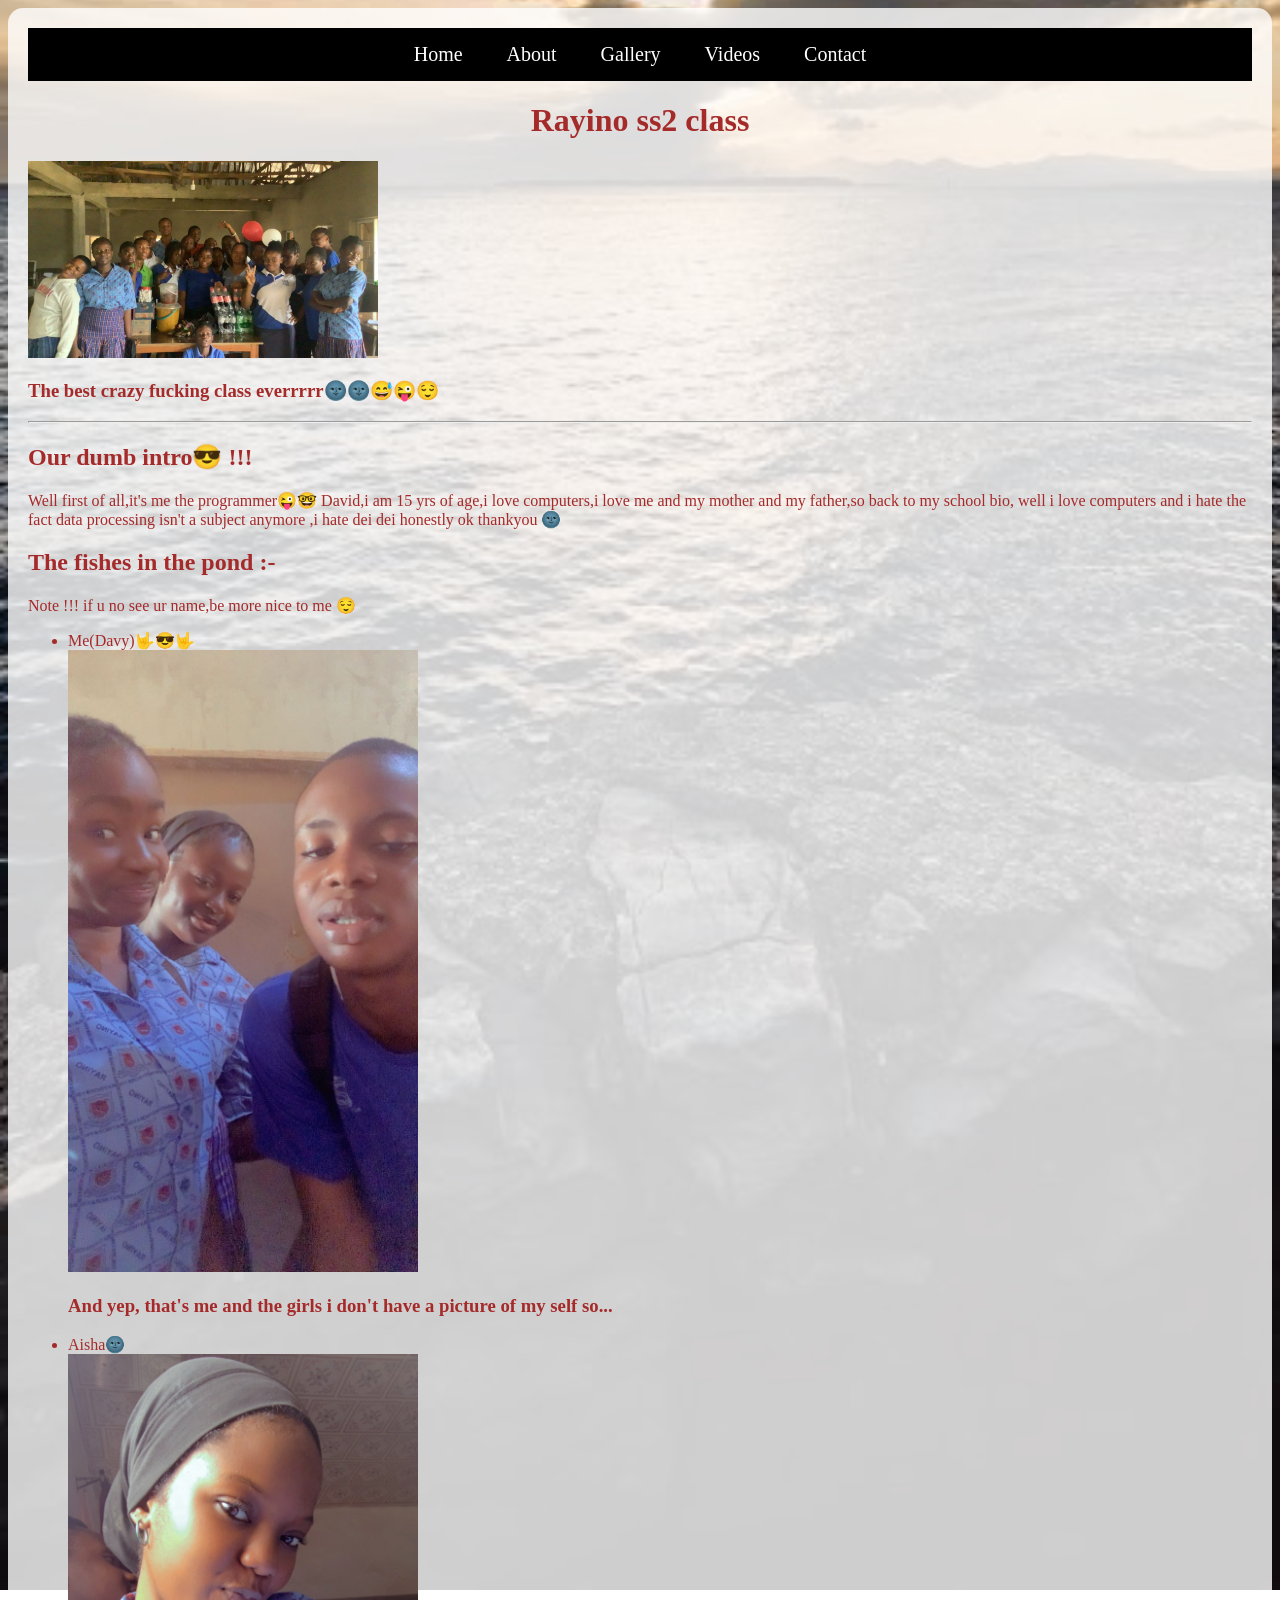
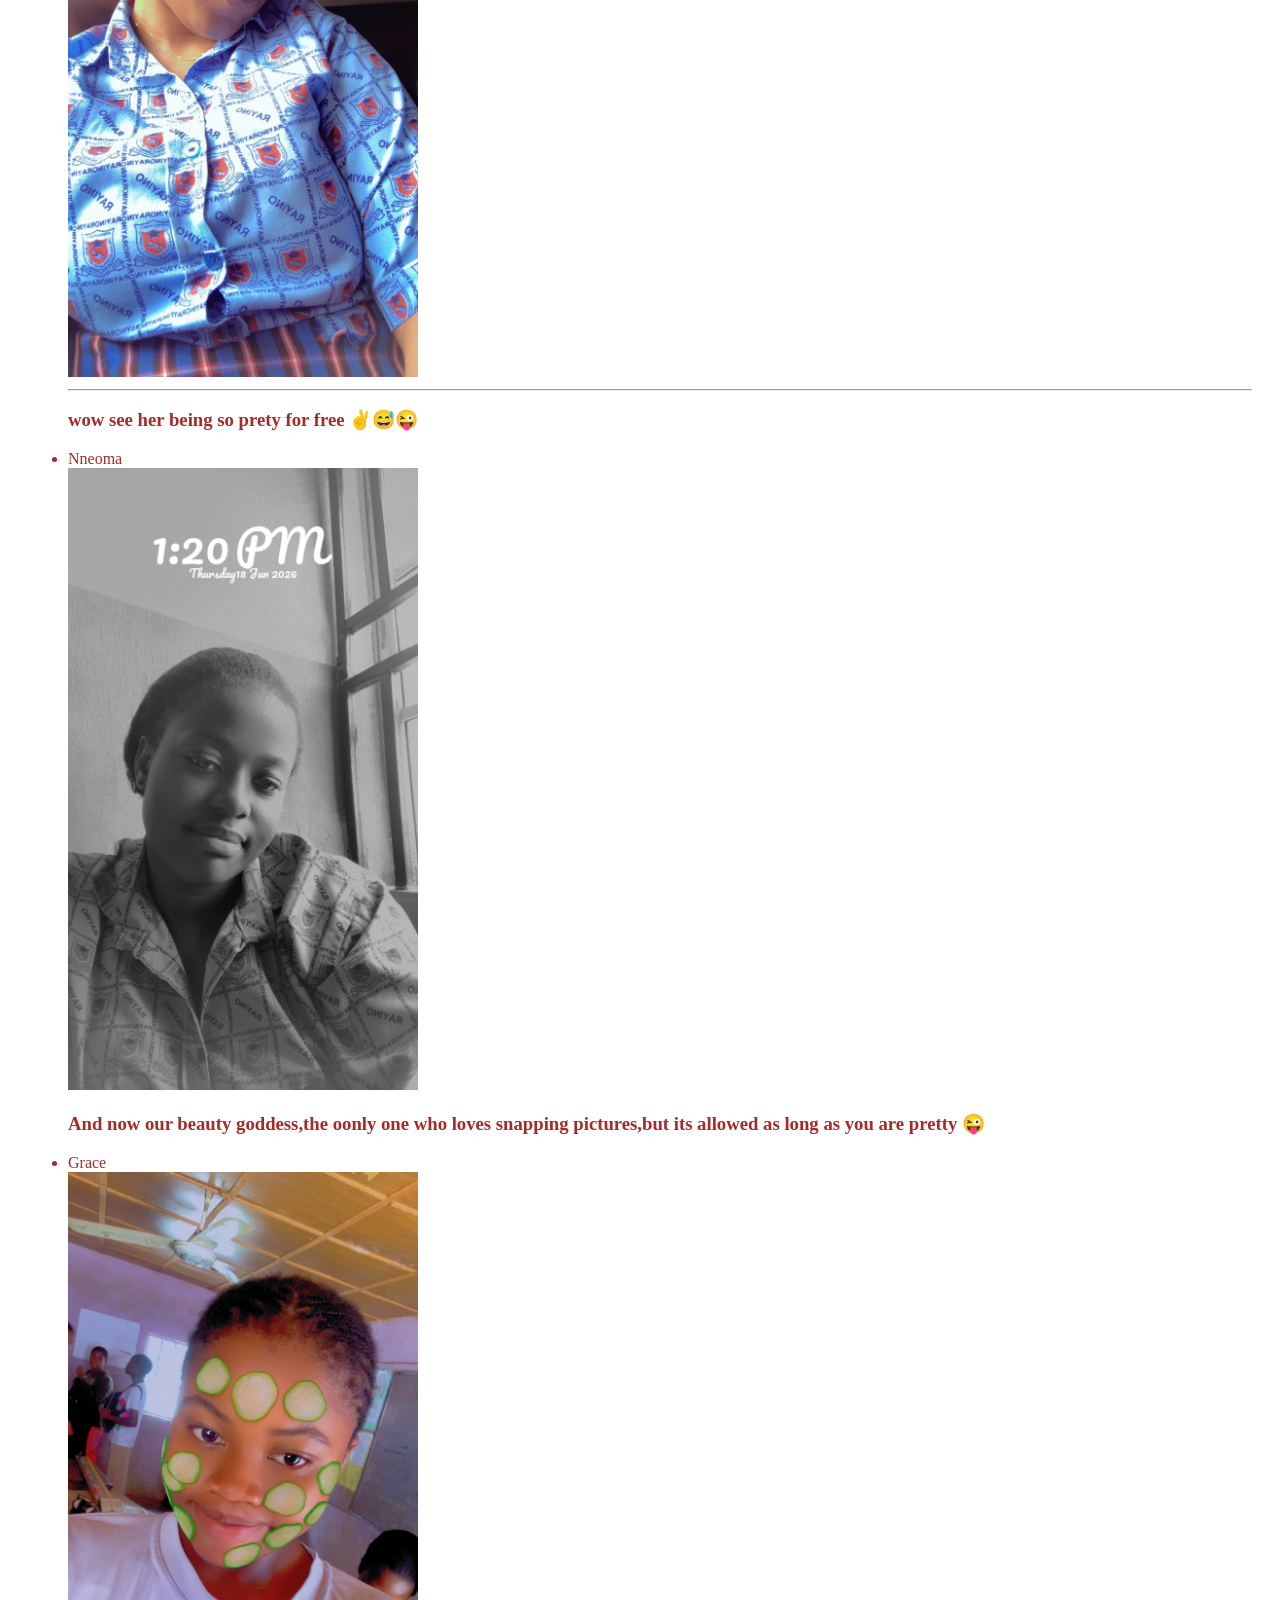
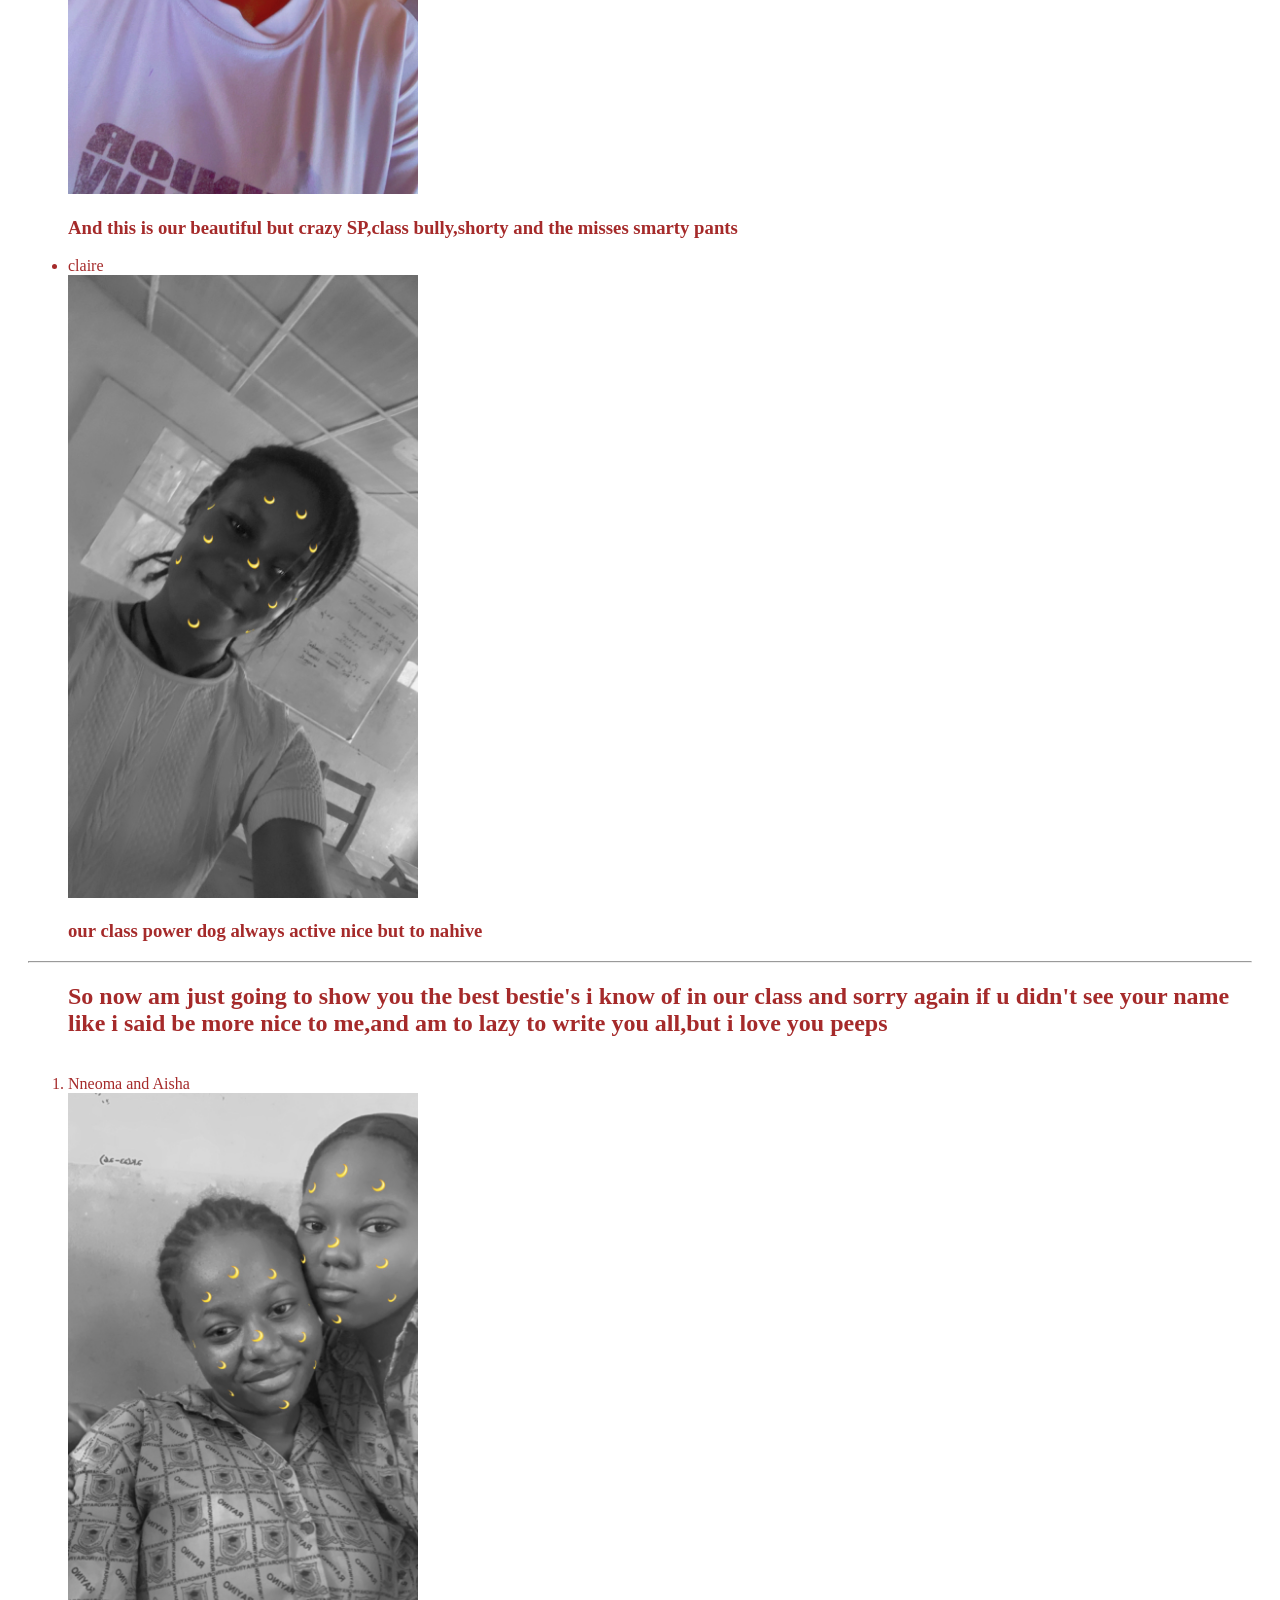
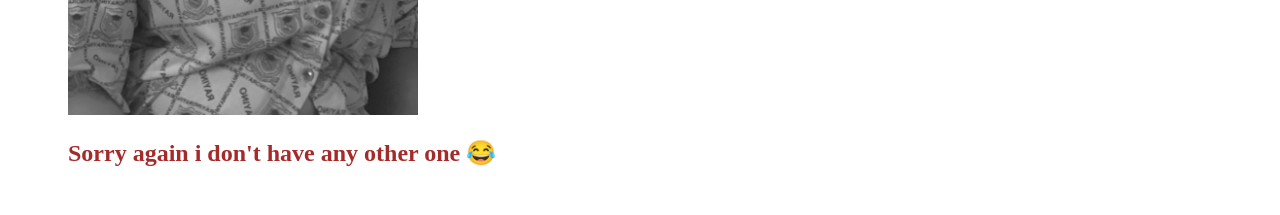
==== commit bddef078: "Update index.html" ====
--- a/index.html
+++ b/index.html
@@ -32,8 +32,7 @@
 	
 	<h2>Our dumb intro😎 !!!</h2> 
 		<p> Well first of all,it's me the programmer😜🤓 David,i am 15 yrs of 
-			age,i love computers,i love me and my mother and money with sommeone 
-			special(Very special like very very ...),so back to my school bio,
+			age,i love computers,i love me and my mother and my father,so back to my school bio,
 			well i love computers and i hate the fact data processing isn't a subject anymore
 			,i hate dei dei honestly ok thankyou 🌚</p>
 			<h2> The fishes in the pond :- </h2>
--- a/style.css
+++ b/style.css
@@ -24,6 +24,11 @@
     padding: 15px;
     text-align: center;
 }
+nav{
+    background-color: black;
+    padding: 15px;
+    text-align: center;
+}
 
 nav a{
     color: white;
